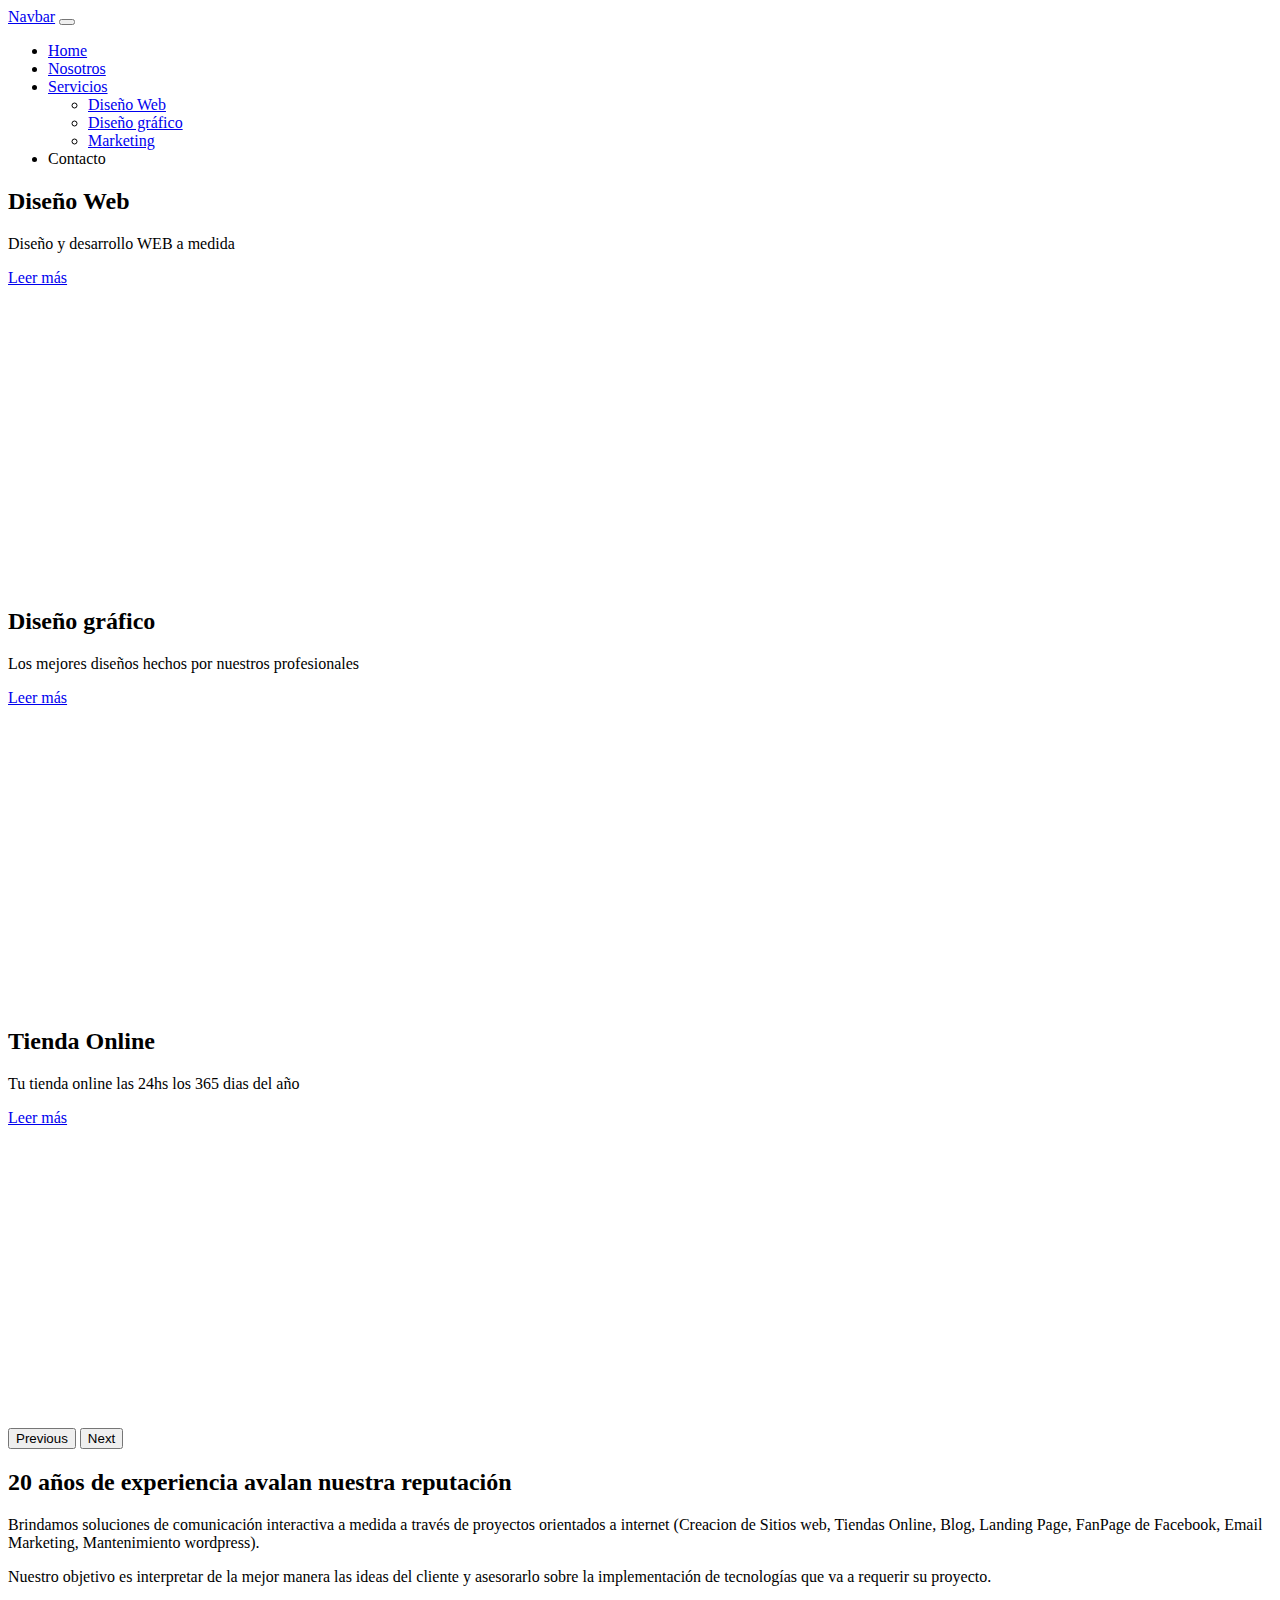
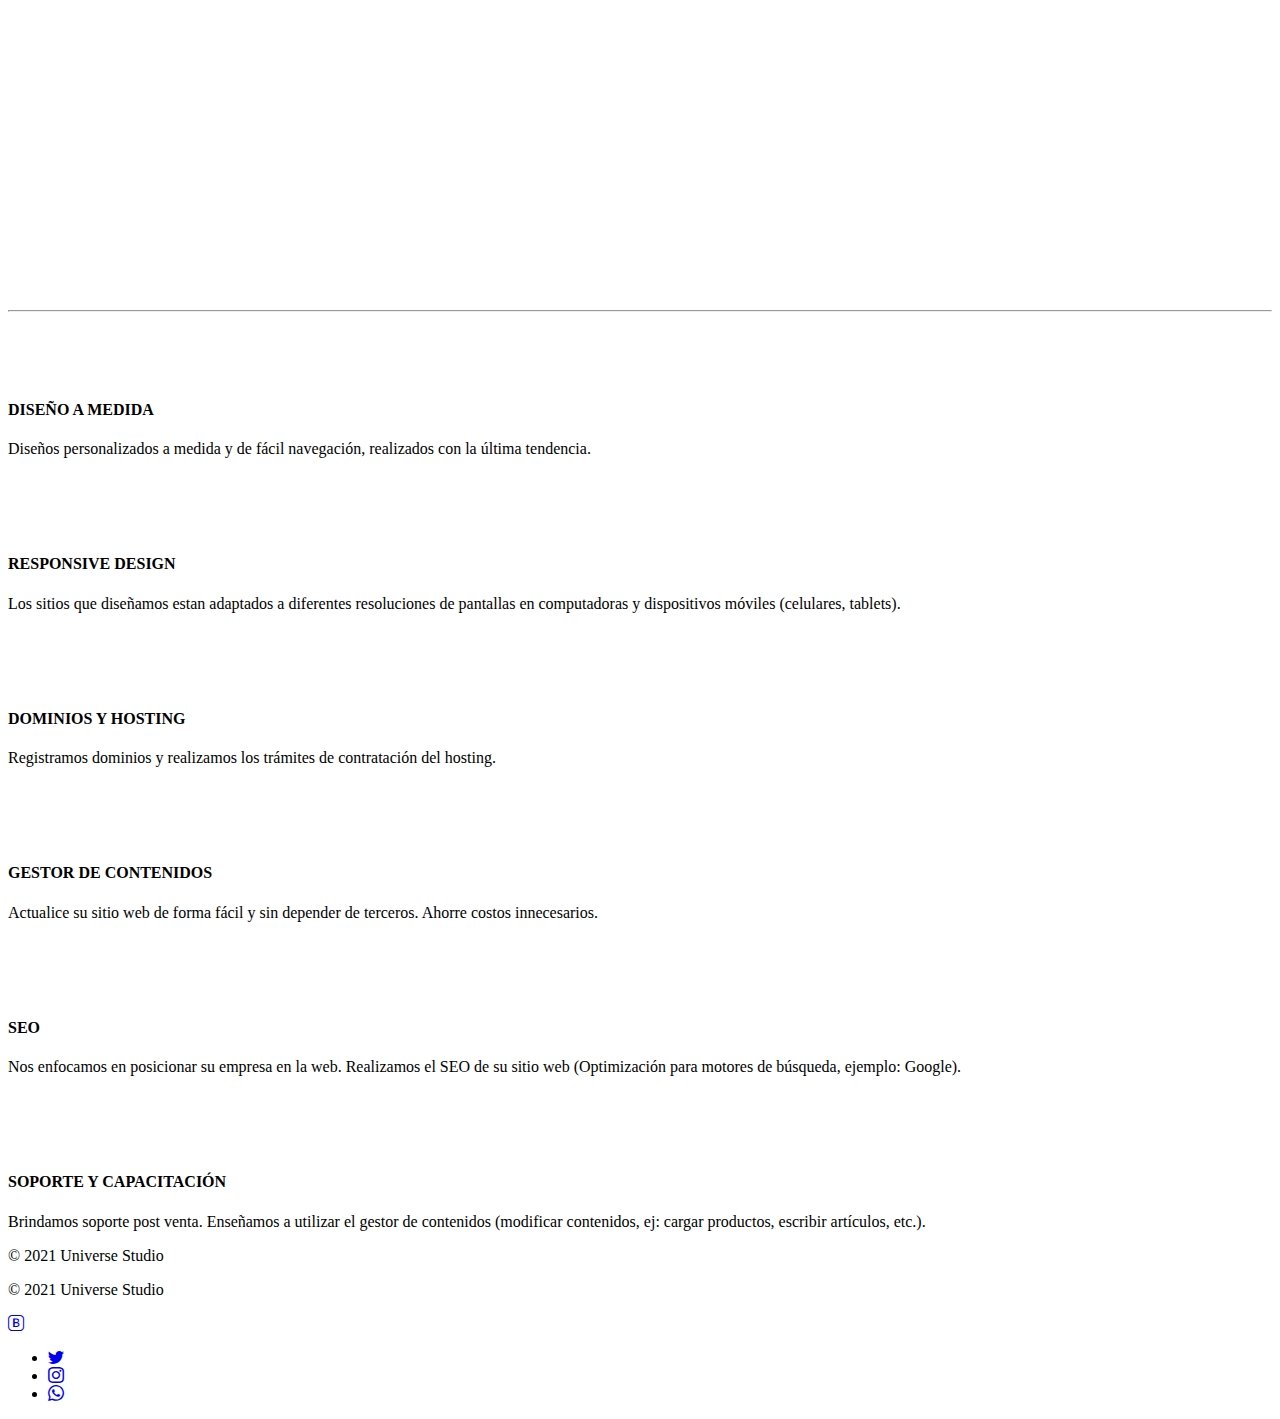
==== index.html @ f1ea0ab0 "nosotros.html terminado" ====
<!DOCTYPE html>
<html lang="es">
	<head>
		<meta charset="UTF-8" />
		<meta http-equiv="X-UA-Compatible" content="IE=edge" />
		<meta name="viewport" content="width=device-width, initial-scale=1.0" />
		<link
			rel="stylesheet"
			href="https://cdn.jsdelivr.net/npm/bootstrap-icons@1.7.2/font/bootstrap-icons.css"
		/>
		<link
			rel="stylesheet"
			href="https://cdnjs.cloudflare.com/ajax/libs/font-awesome/6.0.0-beta3/css/all.min.css"
			integrity="sha512-Fo3rlrZj/k7ujTnHg4CGR2D7kSs0v4LLanw2qksYuRlEzO+tcaEPQogQ0KaoGN26/zrn20ImR1DfuLWnOo7aBA=="
			crossorigin="anonymous"
			referrerpolicy="no-referrer"
		/>
		<link
			href="https://cdn.jsdelivr.net/npm/bootstrap@5.1.3/dist/css/bootstrap.min.css"
			rel="stylesheet"
			integrity="sha384-1BmE4kWBq78iYhFldvKuhfTAU6auU8tT94WrHftjDbrCEXSU1oBoqyl2QvZ6jIW3"
			crossorigin="anonymous"
		/>
		<link rel="stylesheet" href="style.css" />
		<title>Universe Studio | Diseño WEB, diseño gráfico y más!</title>
	</head>

	<body class="">
		<!-- INICIO NAVBAR -->
		<nav class="navbar navbar-expand-md navbar-dark bg-primary">
			<div class="container-md d-flex justify-content-between">
				<a class="navbar-brand" href="#">Navbar</a>
				<button
					class="navbar-toggler"
					type="button"
					data-bs-toggle="collapse"
					data-bs-target="#navbarSupportedContent"
					aria-controls="navbarSupportedContent"
					aria-expanded="false"
					aria-label="Toggle navigation"
				>
					<span class="navbar-toggler-icon"></span>
				</button>
				<div
					class="collapse navbar-collapse flex-grow-0"
					id="navbarSupportedContent"
				>
					<ul class="navbar-nav me-auto mb-lg-0">
						<li class="nav-item me-3">
							<a class="nav-link active" aria-current="page" href="#">Home</a>
						</li>
						<li class="nav-item me-3">
							<a class="nav-link" href="./nosotros.html">Nosotros</a>
						</li>
						<li class="nav-item dropdown me-3">
							<a
								class="nav-link dropdown-toggle"
								href="#"
								id="navbarDropdown"
								role="button"
								data-bs-toggle="dropdown"
								aria-expanded="false"
							>
								Servicios
							</a>
							<ul class="dropdown-menu" aria-labelledby="navbarDropdown">
								<li><a class="dropdown-item" href="#">Diseño Web</a></li>
								<li><a class="dropdown-item" href="#">Diseño gráfico</a></li>
								<!-- <li><hr class="dropdown-divider"></li> -->
								<li><a class="dropdown-item" href="#">Marketing</a></li>
							</ul>
						</li>
						<li class="nav-item">
							<a class="nav-link btn btn-primary text-primary bg-light"
								>Contacto</a
							>
						</li>
					</ul>
				</div>
			</div>
		</nav>
		<!-- FIN NAVBAR -->

		<!-- INICIO CAROUSEL -->
		<div class="position-relative py-5">
			<!-- background -->
			<div
				class="bg-carousel position-absolute top-0 start-0 w-100 h-100"
			></div>
			<!-- Carousel -->
			<div
				id="carouselExampleControls"
				class="carousel slide"
				data-bs-ride="carousel"
			>
				<div class="carousel-inner text-white">
					<div class="carousel-item active">
						<div
							class="
								d-flex
								flex-column
								align-items-center
								justify-content-center
								p-5
								text-center
								altura-carousel
							"
						>
							<h2>Diseño Web</h2>
							<p>Diseño y desarrollo WEB a medida</p>
							<a href="#" class="btn btn-outline-light">Leer más</a>
						</div>
					</div>
					<div class="carousel-item">
						<div
							class="
								d-flex
								flex-column
								align-items-center
								justify-content-center
								p-5
								text-center
								altura-carousel
							"
						>
							<h2>Diseño gráfico</h2>
							<p>Los mejores diseños hechos por nuestros profesionales</p>
							<a href="#" class="btn btn-outline-light">Leer más</a>
						</div>
					</div>
					<div class="carousel-item">
						<div
							class="
								d-flex
								flex-column
								align-items-center
								justify-content-center
								p-5
								text-center
								altura-carousel
							"
						>
							<h2>Tienda Online</h2>
							<p>Tu tienda online las 24hs los 365 dias del año</p>
							<a href="#" class="btn btn-outline-light">Leer más</a>
						</div>
					</div>
				</div>
				<button
					class="carousel-control-prev"
					type="button"
					data-bs-target="#carouselExampleControls"
					data-bs-slide="prev"
				>
					<span class="carousel-control-prev-icon" aria-hidden="true"></span>
					<span class="visually-hidden">Previous</span>
				</button>
				<button
					class="carousel-control-next"
					type="button"
					data-bs-target="#carouselExampleControls"
					data-bs-slide="next"
				>
					<span class="carousel-control-next-icon" aria-hidden="true"></span>
					<span class="visually-hidden">Next</span>
				</button>
			</div>
		</div>
		<!-- FIN CAROUSEL -->

		<!-- Inicio contenido -->
		<main class="container">
			<div class="row d-flex justify-content-between py-5">
				<div class="col-md-6">
					<div class="py-5 px-3">
						<h2 class="mb-3">
							20 años de experiencia avalan<span class="text-primary"> nuestra reputación</span>
						</h2>
						<p>
							Brindamos soluciones de comunicación interactiva a medida a través
							de proyectos orientados a internet (Creacion de Sitios web,
							Tiendas Online, Blog, Landing Page, FanPage de Facebook, Email
							Marketing, Mantenimiento wordpress).
						</p>
						<p>
							Nuestro objetivo es interpretar de la mejor manera las ideas del
							cliente y asesorarlo sobre la implementación de tecnologías que va
							a requerir su proyecto.
						</p>
					</div>
				</div>
				<div class="col-md-6 col-xl-5 d-flex justify-content-center p-0">
					<div class="img-main"></div>
				</div>
			</div>

			<hr class="pt-1 rounded-pill">


			<section class="row py-5">
				<div class="col-sm-6 col-lg-4 mb-3 px-2">
					<div class="d-flex align-items-center mb-2">
						<span class="logo rounded-circle p-3 bg-primary me-2 fs-4">
							<i class="bi bi-laptop"></i>
						</span>
						<h4 class="m-0">DISEÑO A MEDIDA</h4>
					</div>
					<p>
						Diseños personalizados a medida y de fácil navegación, realizados
						con la última tendencia.
					</p>
				</div>

				<div class="col-sm-6 col-lg-4 mb-3 px-2">
					<div class="d-flex align-items-center mb-2">
						<span class="logo rounded-circle p-3 bg-primary me-2 fs-4"
							><i class="bi bi-phone"></i></span>
						<h4 class="m-0">RESPONSIVE DESIGN</h4>
					</div>
					<p>
						Los sitios que diseñamos estan adaptados a diferentes resoluciones
						de pantallas en computadoras y dispositivos móviles (celulares,
						tablets).
					</p>
				</div>
				<div class="col-sm-6 col-lg-4 mb-3 px-2">
					<div class="d-flex align-items-center mb-2">
						<span class="logo rounded-circle p-3 bg-primary me-2 fs-4"
							><i class="bi bi-hdd-stack"></i
						></span>
						<h4 class="m-0">DOMINIOS Y HOSTING</h4>
					</div>
					<p>
						Registramos dominios y realizamos los trámites de contratación del
						hosting.
					</p>
				</div>
				<div class="col-sm-6 col-lg-4 mb-3 px-2">
					<div class="d-flex align-items-center mb-2">
						<span class="logo rounded-circle p-3 bg-primary me-2 fs-4"
							><i class="bi bi-arrow-repeat"></i
						></span>
						<h4 class="m-0">GESTOR DE CONTENIDOS</h4>
					</div>
					<p>
						Actualice su sitio web de forma fácil y sin depender de terceros.
						Ahorre costos innecesarios.
					</p>
				</div>
				<div class="col-sm-6 col-lg-4 mb-3 px-2">
					<div class="d-flex align-items-center mb-2">
						<span class="logo rounded-circle p-3 bg-primary me-2 fs-4"
							><i class="bi bi-graph-up-arrow"></i
						></span>
						<h4 class="m-0">SEO</h4>
					</div>
					<p>
						Nos enfocamos en posicionar su empresa en la web. Realizamos el SEO
						de su sitio web (Optimización para motores de búsqueda, ejemplo:
						Google).
					</p>
				</div>
				<div class="col-sm-6 col-lg-4 mb-3 px-2">
					<div class="d-flex align-items-center mb-2">
						<span class="logo rounded-circle p-3 bg-primary me-2 fs-4"
							><i class="bi bi-info-circle"></i
						></span>
						<h4 class="m-0">SOPORTE Y CAPACITACIÓN</h4>
					</div>
					<p>
						Brindamos soporte post venta. Enseñamos a utilizar el gestor de
						contenidos (modificar contenidos, ej: cargar productos, escribir
						artículos, etc.).
					</p>
				</div>
			</section>
		</main>

		<!-- Inicio Footer -->
		<div class="container-fluid bg-primary">
			<div class="container">
				<footer
					class="
						d-flex
						flex-wrap
						justify-content-between
						align-items-center
						py-3
					"
				>

					<!-- solo visible en xs -->
					<p
						class="
							mb-0
							mt-2
							text-white text-center
							order-3
							w-100
							d-block d-sm-none
						"
					>
						© 2021 Universe Studio
					</p>

					<!-- visible en todo menos en xs -->
					<p class="col-sm-4 mb-0 text-white d-none d-sm-block">
						© 2021 Universe Studio
					</p>

					<a
						href="#"
						class="
            fs-2
							col-sm-4
							d-flex
							align-items-center
							justify-content-center
							link-light
							text-decoration-none
						"
					>
						<i class="bi bi-bootstrap"></i>
					</a>

					<ul class="nav col-sm-4 justify-content-end list-unstyled d-flex fs-4">
						<li class="ms-3">
							<a class="text-white" href="#"><i class="bi bi-twitter"></i></a>
						</li>
						<li class="ms-3">
							<a class="text-white" href="#"><i class="bi bi-instagram"></i></a>
						</li>
						<li class="ms-3">
							<a class="text-white" href="#"><i class="bi bi-whatsapp"></i></a>
						</li>
					</ul>
				</footer>
			</div>
		</div>

		<script
			src="https://cdn.jsdelivr.net/npm/bootstrap@5.1.3/dist/js/bootstrap.bundle.min.js"
			integrity="sha384-ka7Sk0Gln4gmtz2MlQnikT1wXgYsOg+OMhuP+IlRH9sENBO0LRn5q+8nbTov4+1p"
			crossorigin="anonymous"
		></script>
	</body>
</html>
---- style.css ----
.bg-carousel {
	background: linear-gradient(rgba(0, 0, 0, 0.5), rgba(0, 0, 0, 0.5)),
		url(img/image-from-rawpixel-id-3302019-jpeg.jpg);
	background-size: cover;
	background-repeat: no-repeat;
	background-position: center;
}

.altura-carousel{
  height: 400px;
}

.img-main {
	background:		url(img/image-from-rawpixel-id-2311530-jpeg.jpg);
	background-size: cover;
	background-repeat: no-repeat;
	background-position: center;
  width: 100%;
  height: 100%;
  min-height: 300px;
}

.logo{
  width: 60px;
  height: 60px;
  display: flex;align-items: center;justify-content: center;
  color: white;

}

/* NOSOTROS */
.altura-carousel-2{
  max-height: 800px;
}

.img-nosotros {
	background:	url(img/image-from-rawpixel-id-74909-jpeg.jpg);
	background-size: cover;
	background-repeat: no-repeat;
	background-position: center;
  width: 100%;
  height: 100%;
  min-height: 300px;
}

.card-altura{
  min-height: 250px;
  height: 100%;
}
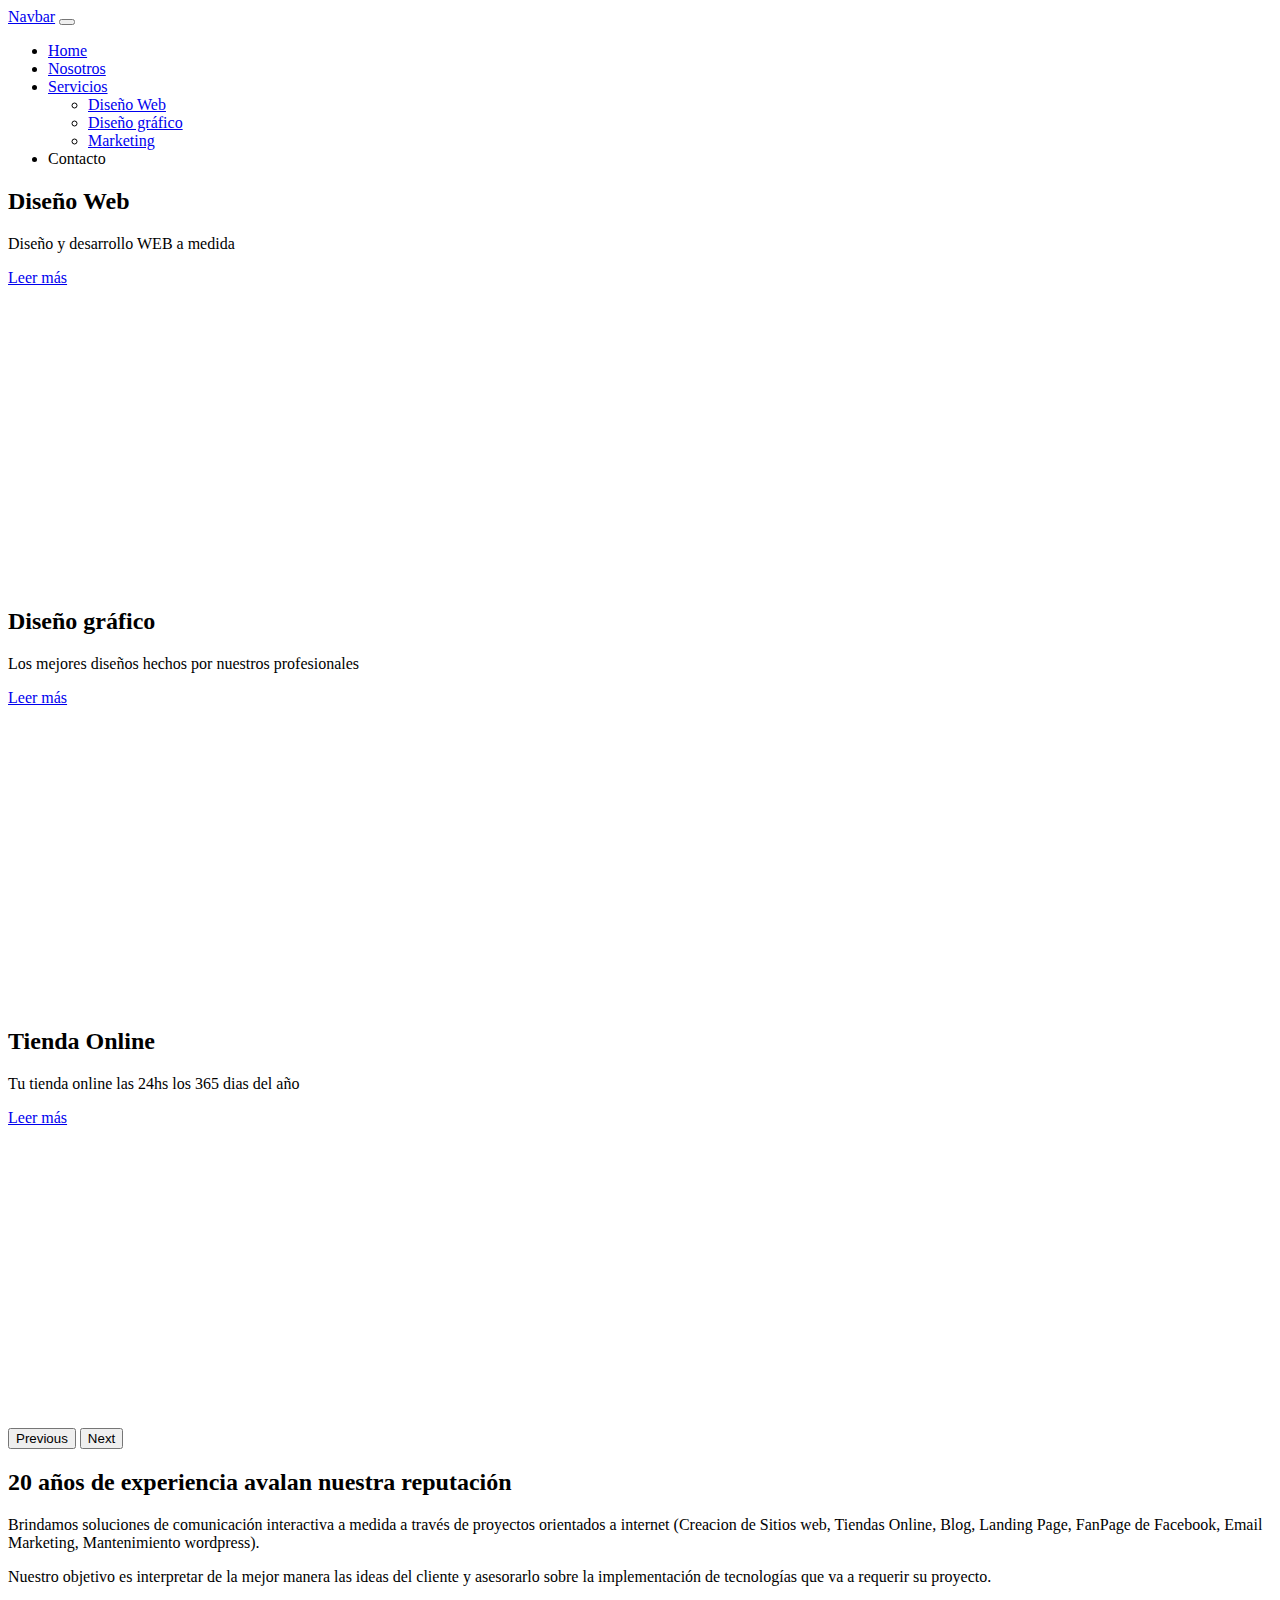
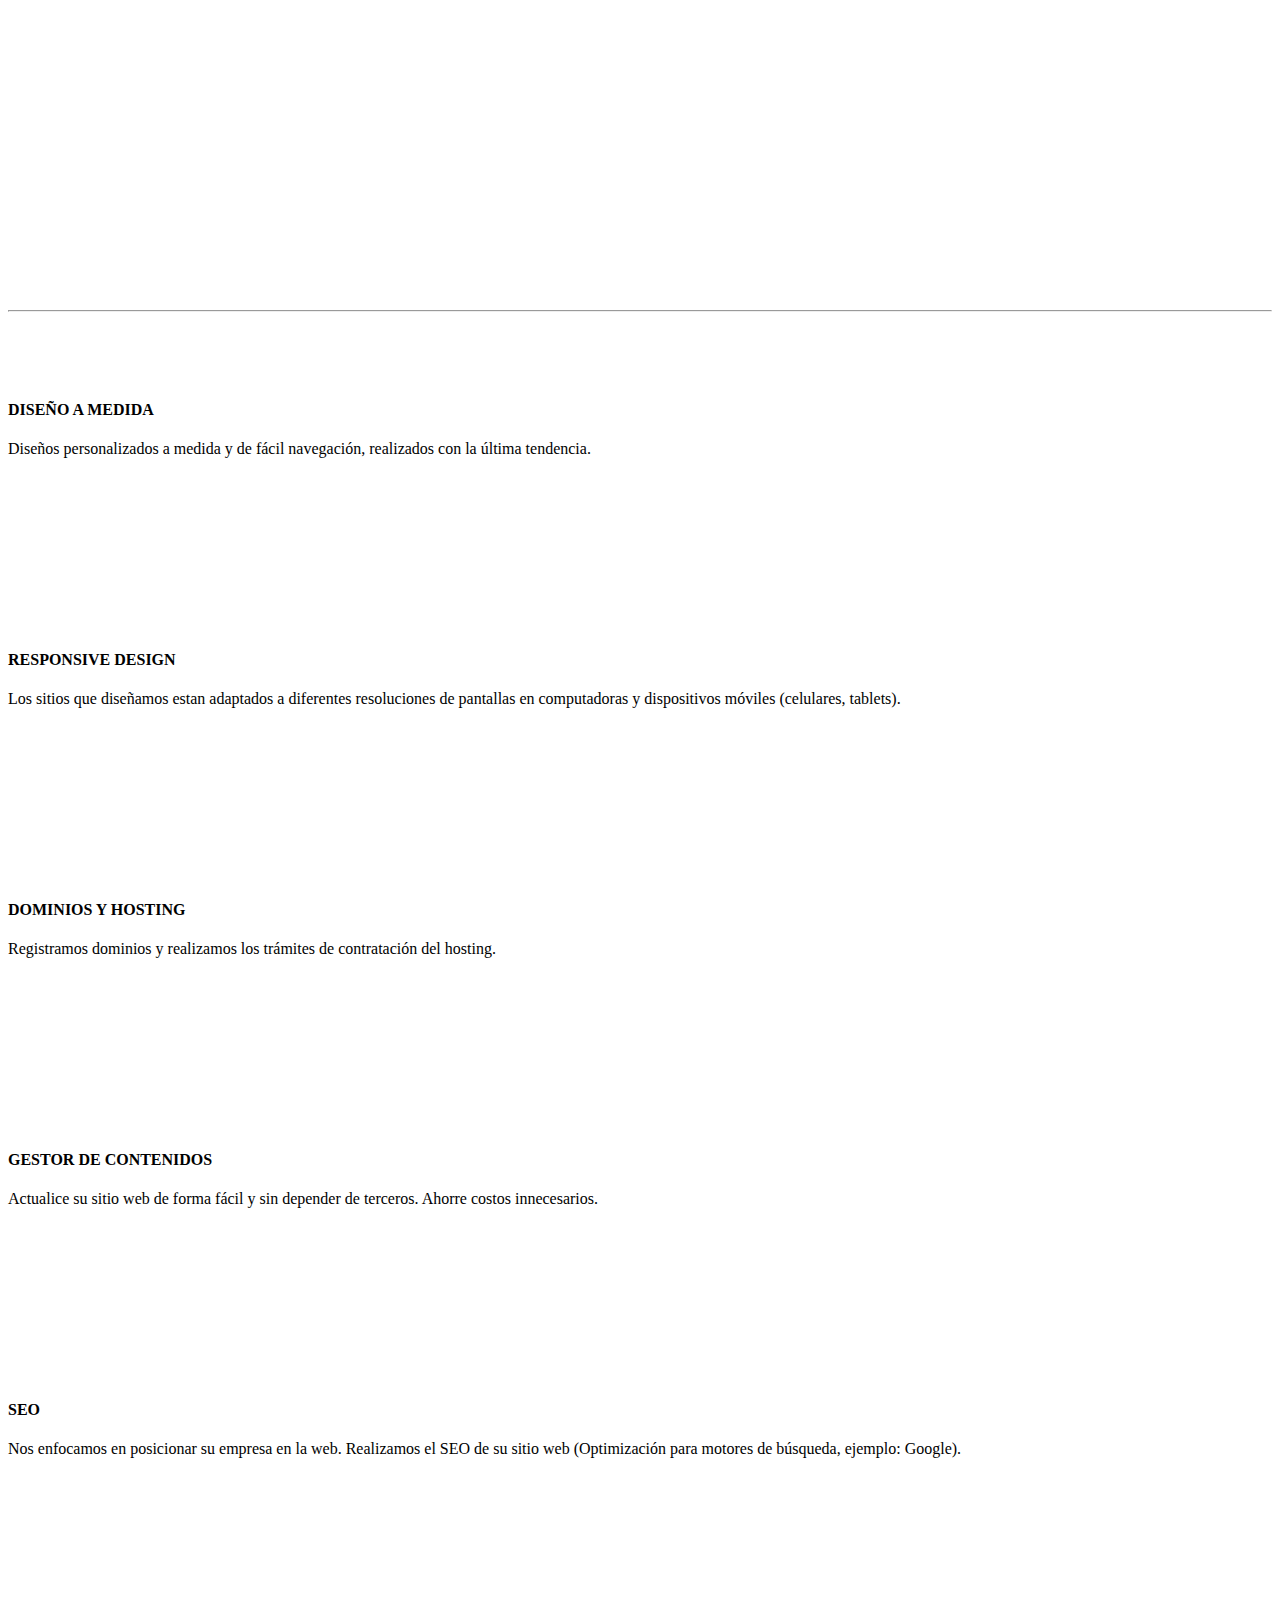
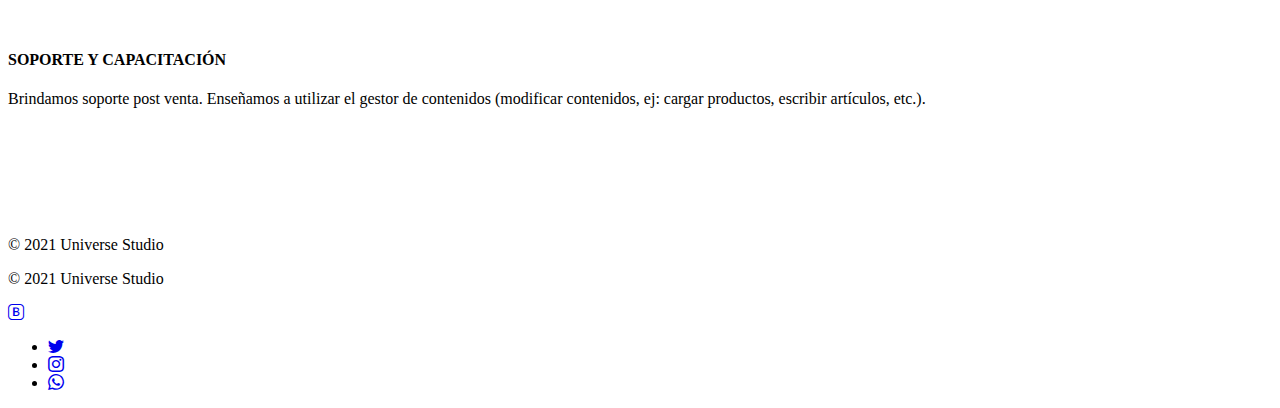
==== commit 74649775: "corrigiendo cards home y agregando web-design.html" ====
--- a/index.html
+++ b/index.html
@@ -194,85 +194,163 @@
 				</div>
 			</div>
 
-			<hr class="pt-1 rounded-pill">
-
-
+			<hr class="pt-1 rounded-pill bg-primary">
+
+			<!-- CARDS -->
 			<section class="row py-5">
-				<div class="col-sm-6 col-lg-4 mb-3 px-2">
-					<div class="d-flex align-items-center mb-2">
-						<span class="logo rounded-circle p-3 bg-primary me-2 fs-4">
+				<!-- CARD 1 -->
+				<div class="col-sm-6 col-lg-4 mb-3 px-2">
+					<div
+						class="
+							p-3
+							card-altura
+							border border-primary
+							rounded
+							d-flex
+							align-items-center
+							justify-content-center
+							flex-column
+						"
+					>
+						<span class="logo rounded-circle p-3 bg-primary fs-4">
 							<i class="bi bi-laptop"></i>
 						</span>
-						<h4 class="m-0">DISEÑO A MEDIDA</h4>
-					</div>
-					<p>
-						Diseños personalizados a medida y de fácil navegación, realizados
+						<h4 class="m-0 my-2 text-center">DISEÑO A MEDIDA</h4>
+						<p class="text-center m-0">
+							Diseños personalizados a medida y de fácil navegación, realizados
 						con la última tendencia.
-					</p>
-				</div>
-
-				<div class="col-sm-6 col-lg-4 mb-3 px-2">
-					<div class="d-flex align-items-center mb-2">
-						<span class="logo rounded-circle p-3 bg-primary me-2 fs-4"
-							><i class="bi bi-phone"></i></span>
-						<h4 class="m-0">RESPONSIVE DESIGN</h4>
-					</div>
-					<p>
-						Los sitios que diseñamos estan adaptados a diferentes resoluciones
+						</p>
+					</div>
+				</div>
+
+				<!-- CARD 2 -->
+				<div class="col-sm-6 col-lg-4 mb-3 px-2">
+					<div
+						class="
+							p-3
+							card-altura
+							border border-primary
+							rounded
+							d-flex
+							align-items-center
+							justify-content-center
+							flex-column
+						"
+					>
+						<span class="logo rounded-circle p-3 bg-primary fs-4">
+							<i class="bi bi-phone"></i>
+						</span>
+						<h4 class="m-0 my-2 text-center">RESPONSIVE DESIGN</h4>
+						<p class="text-center m-0">
+							Los sitios que diseñamos estan adaptados a diferentes resoluciones
 						de pantallas en computadoras y dispositivos móviles (celulares,
 						tablets).
-					</p>
-				</div>
-				<div class="col-sm-6 col-lg-4 mb-3 px-2">
-					<div class="d-flex align-items-center mb-2">
-						<span class="logo rounded-circle p-3 bg-primary me-2 fs-4"
-							><i class="bi bi-hdd-stack"></i
-						></span>
-						<h4 class="m-0">DOMINIOS Y HOSTING</h4>
-					</div>
-					<p>
-						Registramos dominios y realizamos los trámites de contratación del
+						</p>
+					</div>
+				</div>
+
+				<!-- CARD 3 -->
+				<div class="col-sm-6 col-lg-4 mb-3 px-2">
+					<div
+						class="
+							p-3
+							card-altura
+							border border-primary
+							rounded
+							d-flex
+							align-items-center
+							justify-content-center
+							flex-column
+						"
+					>
+						<span class="logo rounded-circle p-3 bg-primary fs-4">
+							<i class="bi bi-hdd-stack"></i>
+						</span>
+						<h4 class="m-0 my-2 text-center">DOMINIOS Y HOSTING</h4>
+						<p class="text-center m-0">
+							Registramos dominios y realizamos los trámites de contratación del
 						hosting.
-					</p>
-				</div>
-				<div class="col-sm-6 col-lg-4 mb-3 px-2">
-					<div class="d-flex align-items-center mb-2">
-						<span class="logo rounded-circle p-3 bg-primary me-2 fs-4"
-							><i class="bi bi-arrow-repeat"></i
-						></span>
-						<h4 class="m-0">GESTOR DE CONTENIDOS</h4>
-					</div>
-					<p>
-						Actualice su sitio web de forma fácil y sin depender de terceros.
+						</p>
+					</div>
+				</div>
+
+				<!-- CARD 4 -->
+				<div class="col-sm-6 col-lg-4 mb-3 px-2">
+					<div
+						class="
+							p-3
+							card-altura
+							border border-primary
+							rounded
+							d-flex
+							align-items-center
+							justify-content-center
+							flex-column
+						"
+					>
+						<span class="logo rounded-circle p-3 bg-primary fs-4">
+							<i class="bi bi-arrow-repeat"></i>
+						</span>
+						<h4 class="m-0 my-2 text-center">GESTOR DE CONTENIDOS</h4>
+						<p class="text-center m-0">
+							Actualice su sitio web de forma fácil y sin depender de terceros.
 						Ahorre costos innecesarios.
-					</p>
-				</div>
-				<div class="col-sm-6 col-lg-4 mb-3 px-2">
-					<div class="d-flex align-items-center mb-2">
-						<span class="logo rounded-circle p-3 bg-primary me-2 fs-4"
-							><i class="bi bi-graph-up-arrow"></i
-						></span>
-						<h4 class="m-0">SEO</h4>
-					</div>
-					<p>
-						Nos enfocamos en posicionar su empresa en la web. Realizamos el SEO
+						</p>
+					</div>
+				</div>
+
+				<!-- CARD 5 -->
+				<div class="col-sm-6 col-lg-4 mb-3 px-2">
+					<div
+						class="
+							p-3
+							card-altura
+							border border-primary
+							rounded
+							d-flex
+							align-items-center
+							justify-content-center
+							flex-column
+						"
+					>
+						<span class="logo rounded-circle p-3 bg-primary fs-4">
+							<i class="bi bi-graph-up-arrow"></i>
+						</span>
+						<h4 class="m-0 my-2 text-center">SEO</h4>
+						<p class="text-center m-0">
+							Nos enfocamos en posicionar su empresa en la web. Realizamos el SEO
 						de su sitio web (Optimización para motores de búsqueda, ejemplo:
 						Google).
-					</p>
-				</div>
-				<div class="col-sm-6 col-lg-4 mb-3 px-2">
-					<div class="d-flex align-items-center mb-2">
-						<span class="logo rounded-circle p-3 bg-primary me-2 fs-4"
-							><i class="bi bi-info-circle"></i
-						></span>
-						<h4 class="m-0">SOPORTE Y CAPACITACIÓN</h4>
-					</div>
-					<p>
-						Brindamos soporte post venta. Enseñamos a utilizar el gestor de
+						</p>
+					</div>
+				</div>
+
+				<!-- CARD 6 -->
+				<div class="col-sm-6 col-lg-4 mb-3 px-2">
+					<div
+						class="
+							p-3
+							card-altura
+							border border-primary
+							rounded
+							d-flex
+							align-items-center
+							justify-content-center
+							flex-column
+						"
+					>
+						<span class="logo rounded-circle p-3 bg-primary fs-4">
+							<i class="bi bi-info-circle"></i>
+						</span>
+						<h4 class="m-0 my-2 text-center">SOPORTE Y CAPACITACIÓN</h4>
+						<p class="text-center m-0">
+							Brindamos soporte post venta. Enseñamos a utilizar el gestor de
 						contenidos (modificar contenidos, ej: cargar productos, escribir
 						artículos, etc.).
-					</p>
-				</div>
+						</p>
+					</div>
+				</div>
+
 			</section>
 		</main>
 
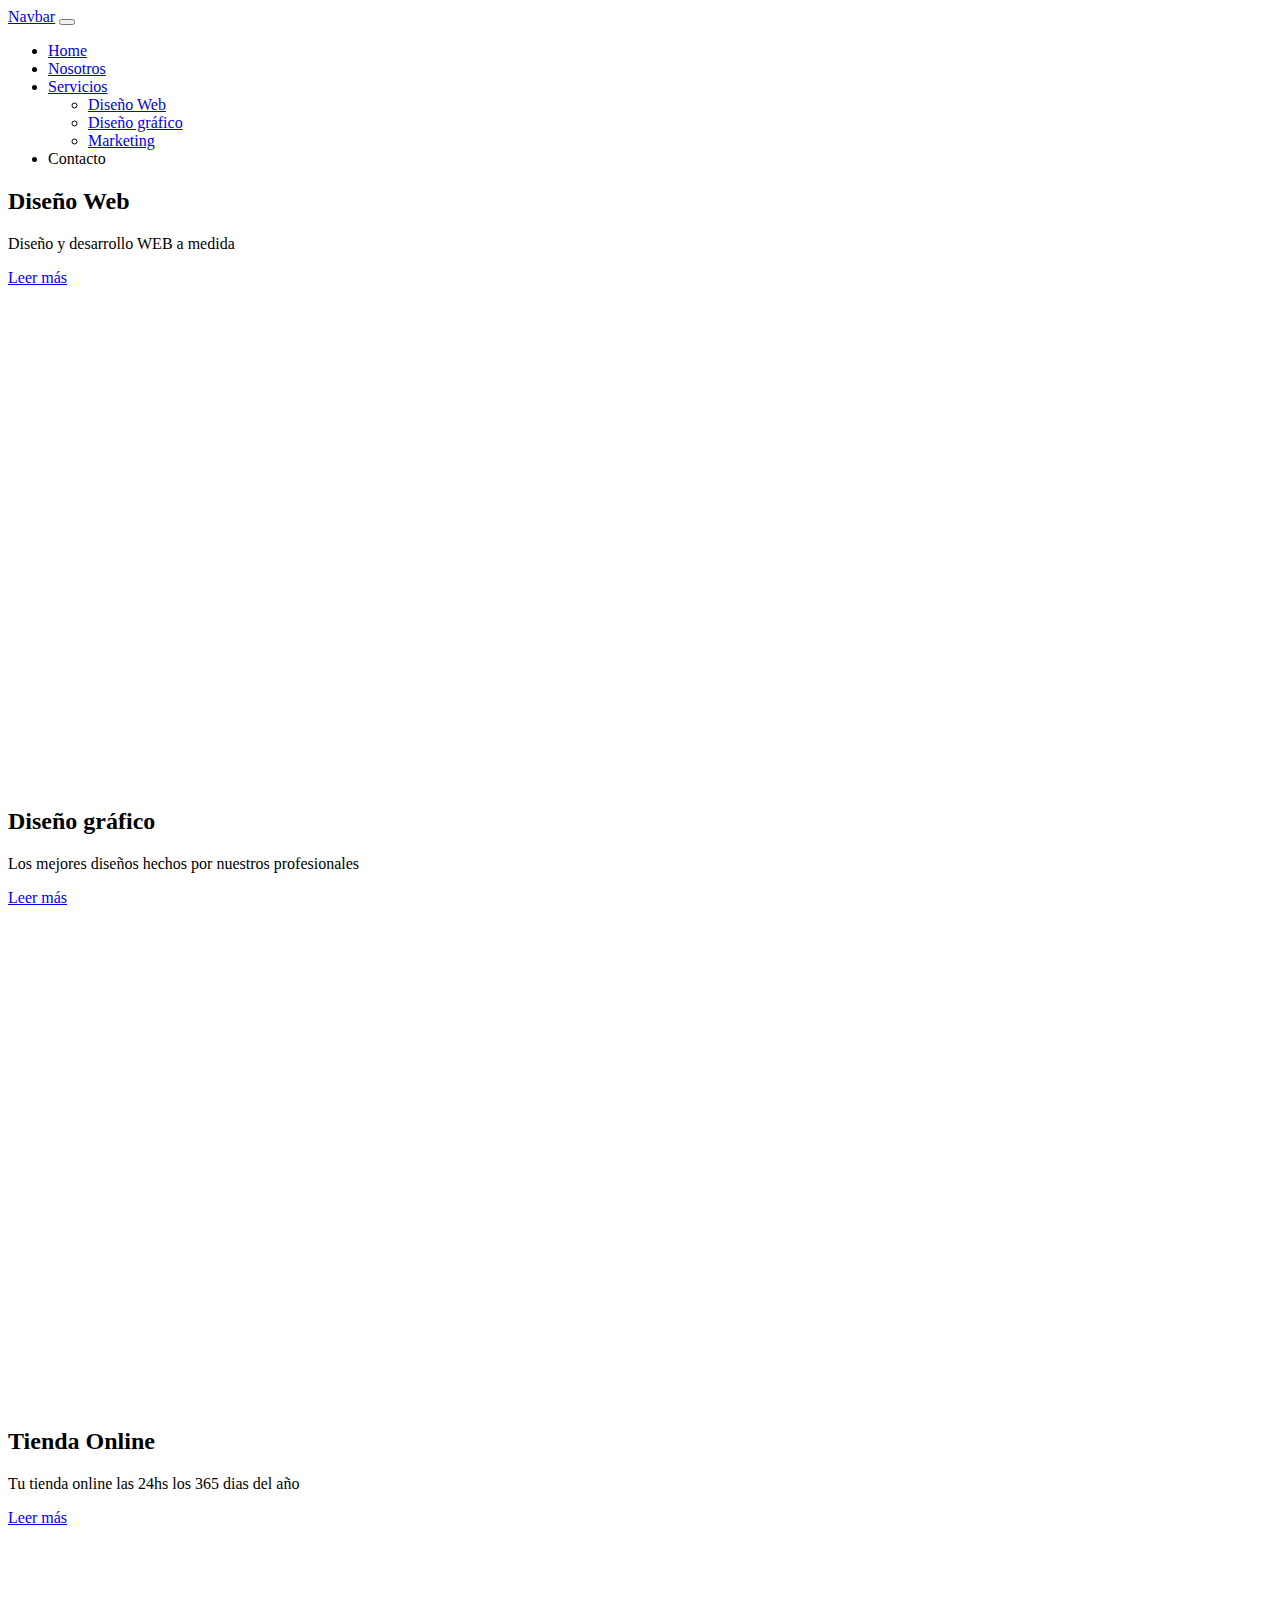
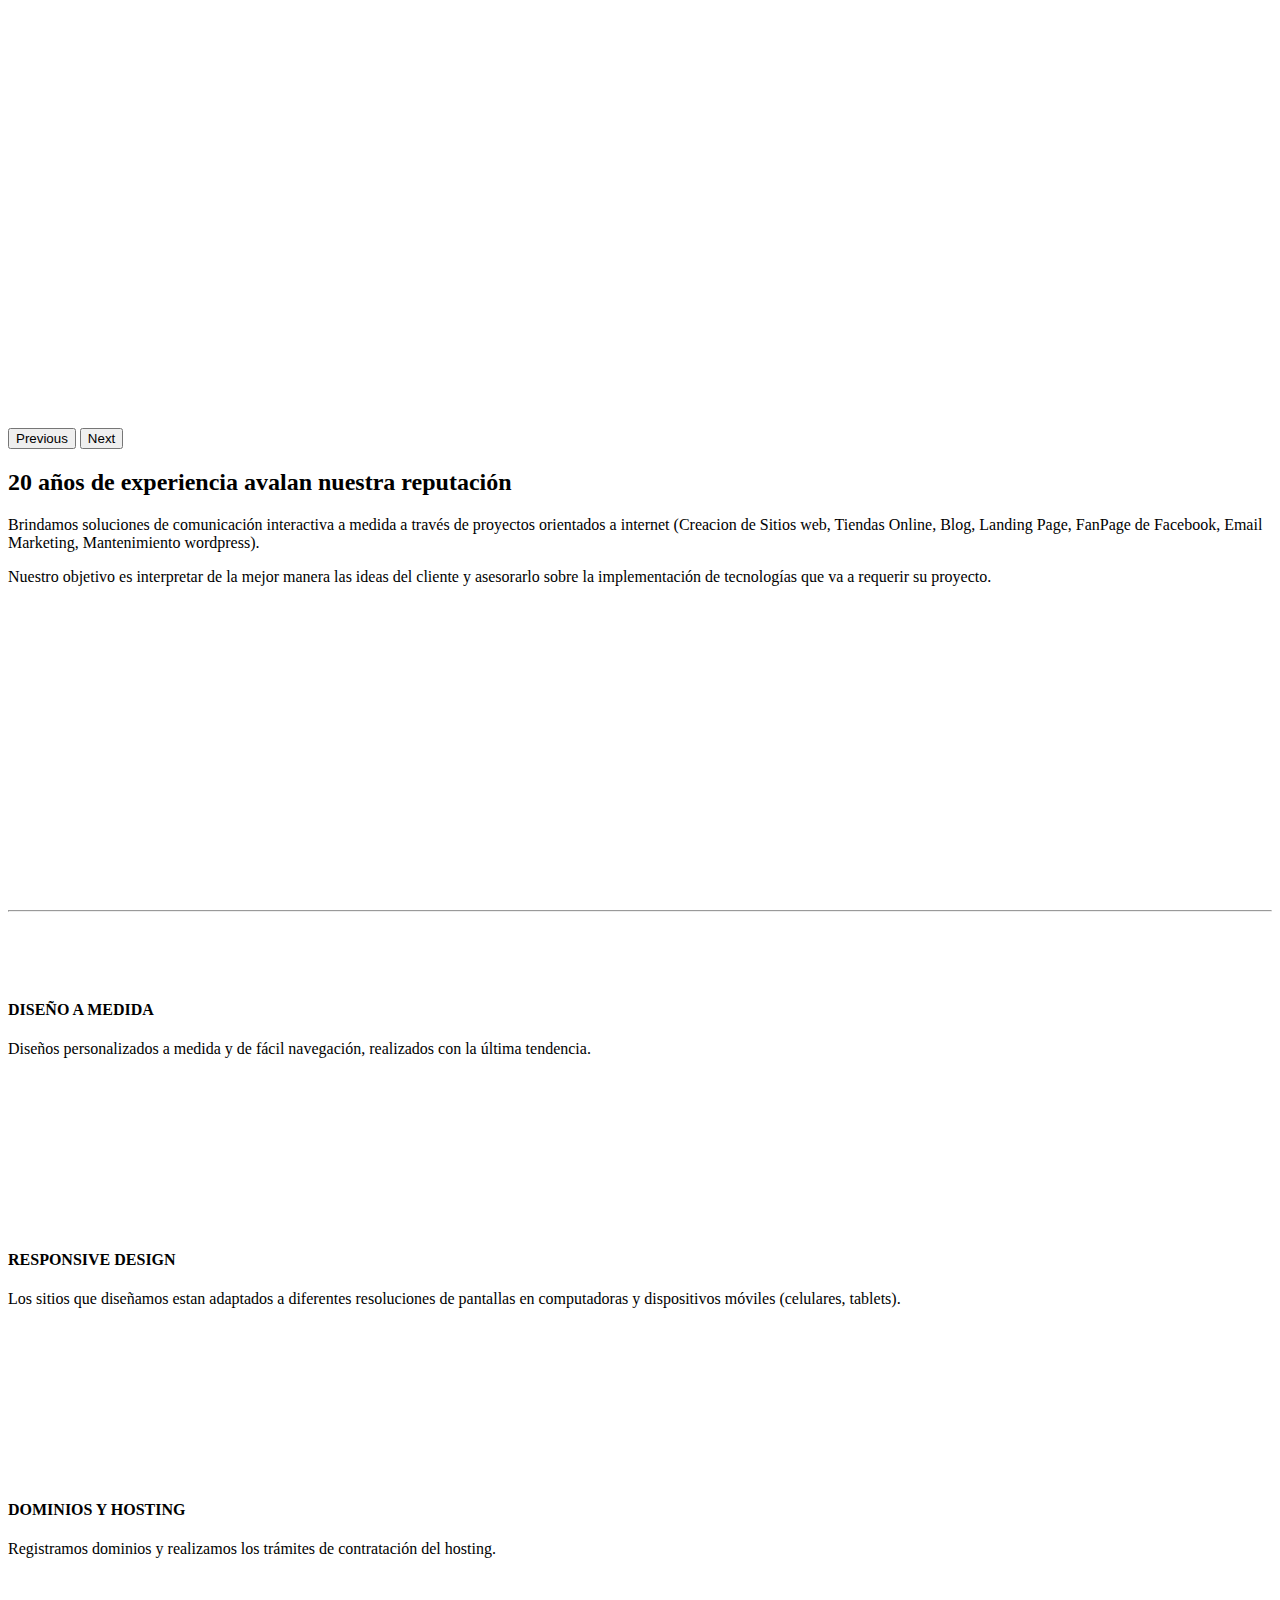
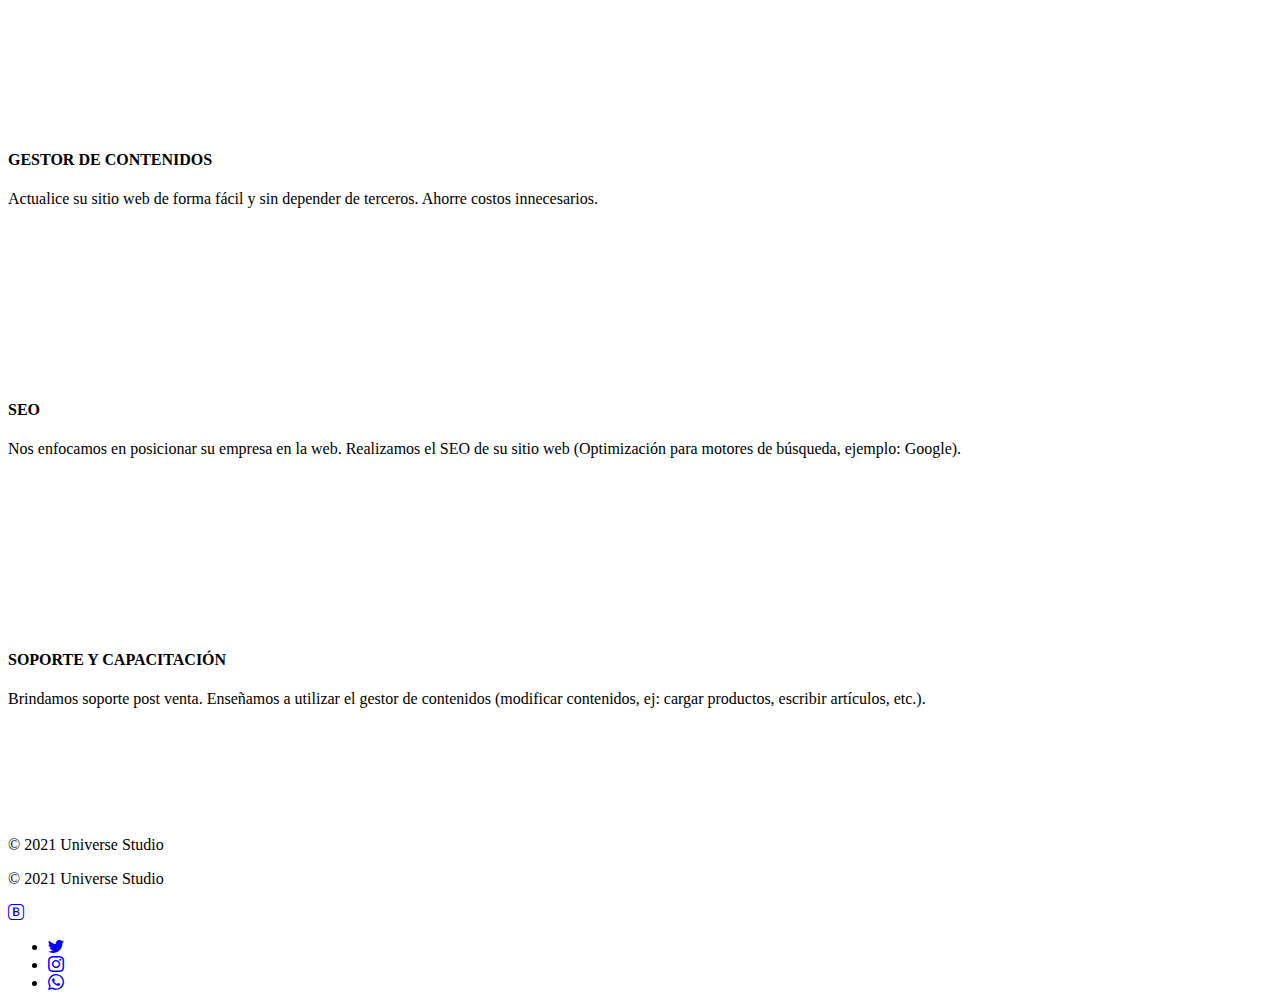
==== commit 6286ee86: "terminado diseño web" ====
--- a/index.html
+++ b/index.html
@@ -64,7 +64,7 @@
 								Servicios
 							</a>
 							<ul class="dropdown-menu" aria-labelledby="navbarDropdown">
-								<li><a class="dropdown-item" href="#">Diseño Web</a></li>
+								<li><a class="dropdown-item" href="./web-design.html">Diseño Web</a></li>
 								<li><a class="dropdown-item" href="#">Diseño gráfico</a></li>
 								<!-- <li><hr class="dropdown-divider"></li> -->
 								<li><a class="dropdown-item" href="#">Marketing</a></li>
--- a/style.css
+++ b/style.css
@@ -7,7 +7,7 @@
 }
 
 .altura-carousel{
-  height: 400px;
+  height: 600px;
 }
 
 .img-main {
@@ -30,7 +30,7 @@
 
 /* NOSOTROS */
 .altura-carousel-2{
-  max-height: 800px;
+  max-height: 600px;
 }
 
 .img-nosotros {
@@ -46,4 +46,51 @@
 .card-altura{
   min-height: 250px;
   height: 100%;
-}+}
+
+
+/* SERVICIOS: WEB DESIGN */
+.hero-webdesign{
+  background: linear-gradient(rgba(0, 0, 0, .5), rgba(0, 0, 0, .5) ), url(./img/image-from-rawpixel-id-3304308-original.jpg);
+  background-size: cover;
+  background-position: center;
+  background-repeat: no-repeat;
+  height: 50vh;
+  min-height: 400px;
+  width: 100%;
+}
+
+.img-webdesign{
+  background:	url(img/image-from-rawpixel-id-3303766-jpeg.jpg);
+	background-size: cover;
+	background-repeat: no-repeat;
+	background-position: center;
+  width: 100%;
+  height: 100%;
+  min-height: 300px;
+}
+
+.item{
+  position: relative;
+  height: 200px;
+  
+  background: rgba(13,110,253,.5);
+}
+.item::before{
+  transition: transform .3s;
+  content: "";
+}
+.item:hover::before{
+  content: "Ver más";
+  display: flex;
+  align-items: end;
+  position: absolute;
+  inset: 0;
+  z-index: 1;
+  padding: .5rem;
+  background: #0d6efd;
+  transform: scale(1.05);
+}
+.underline-none{
+  text-decoration: none;
+}
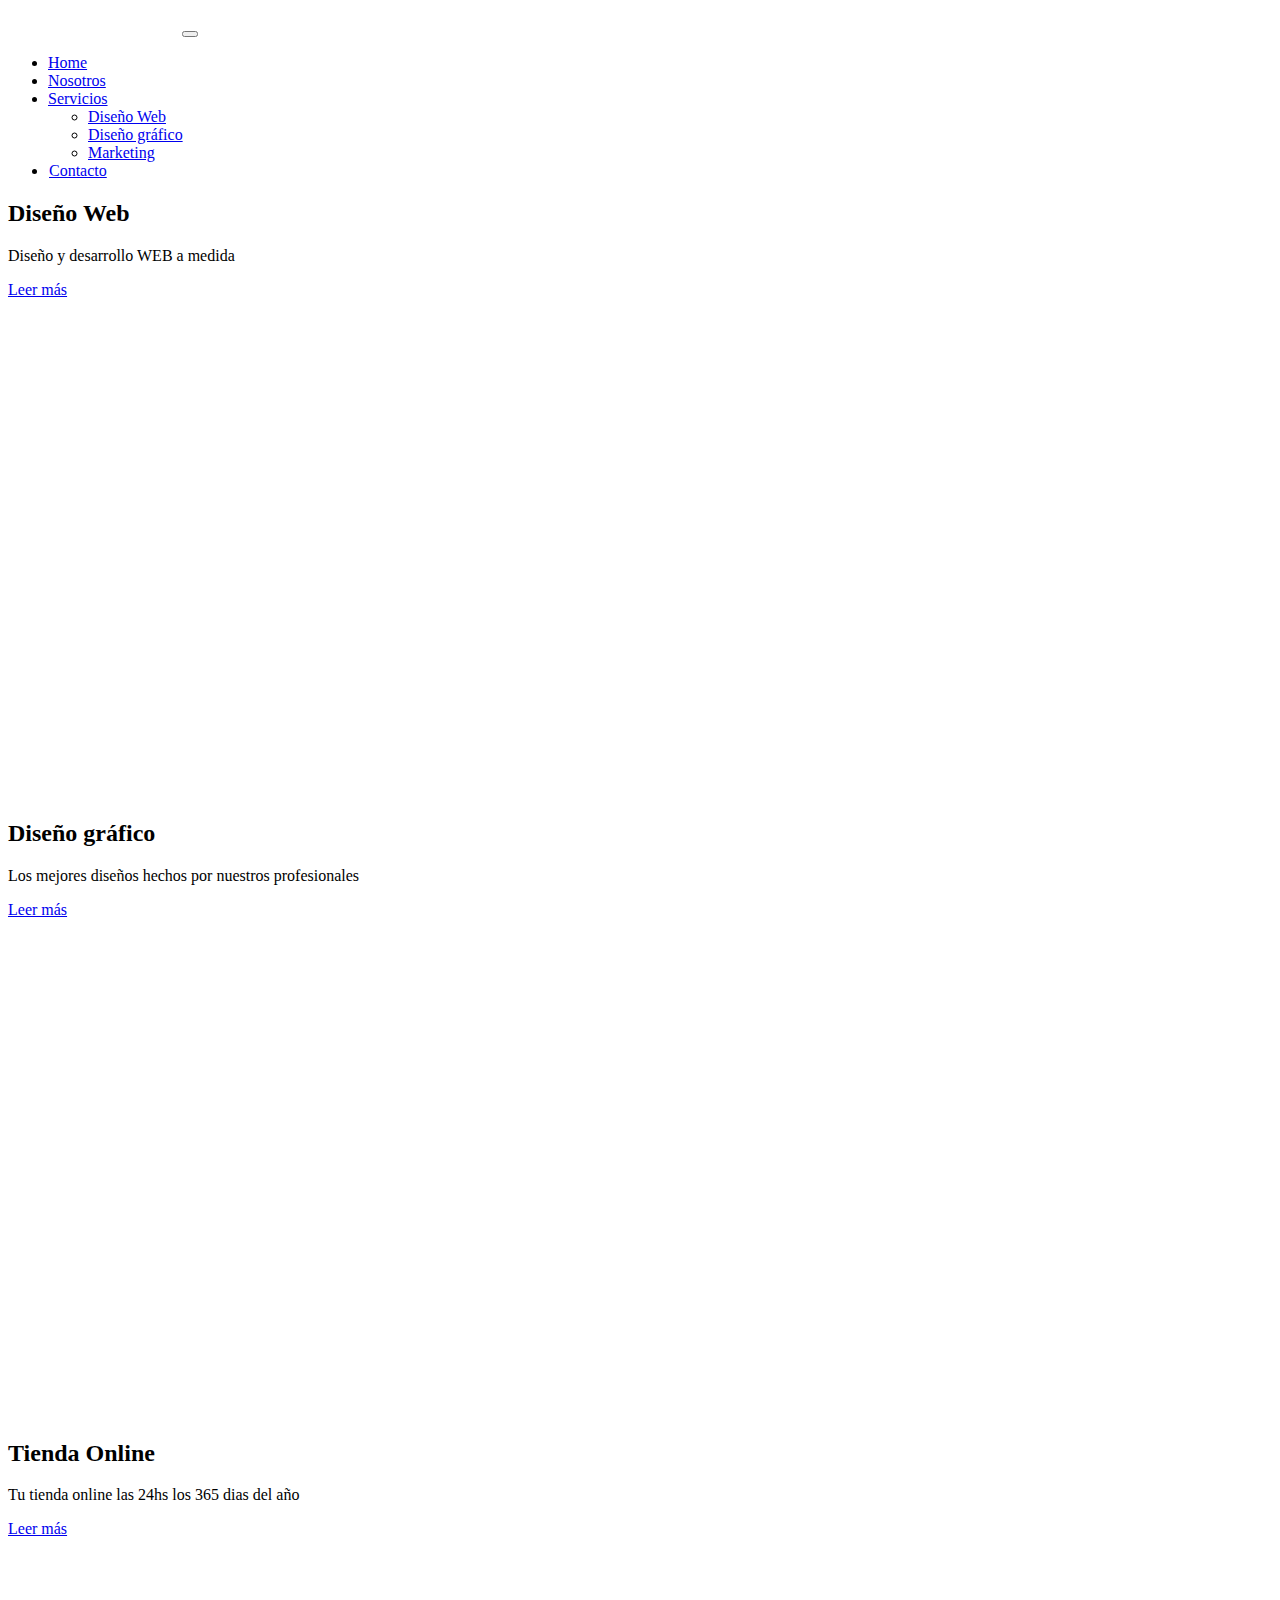
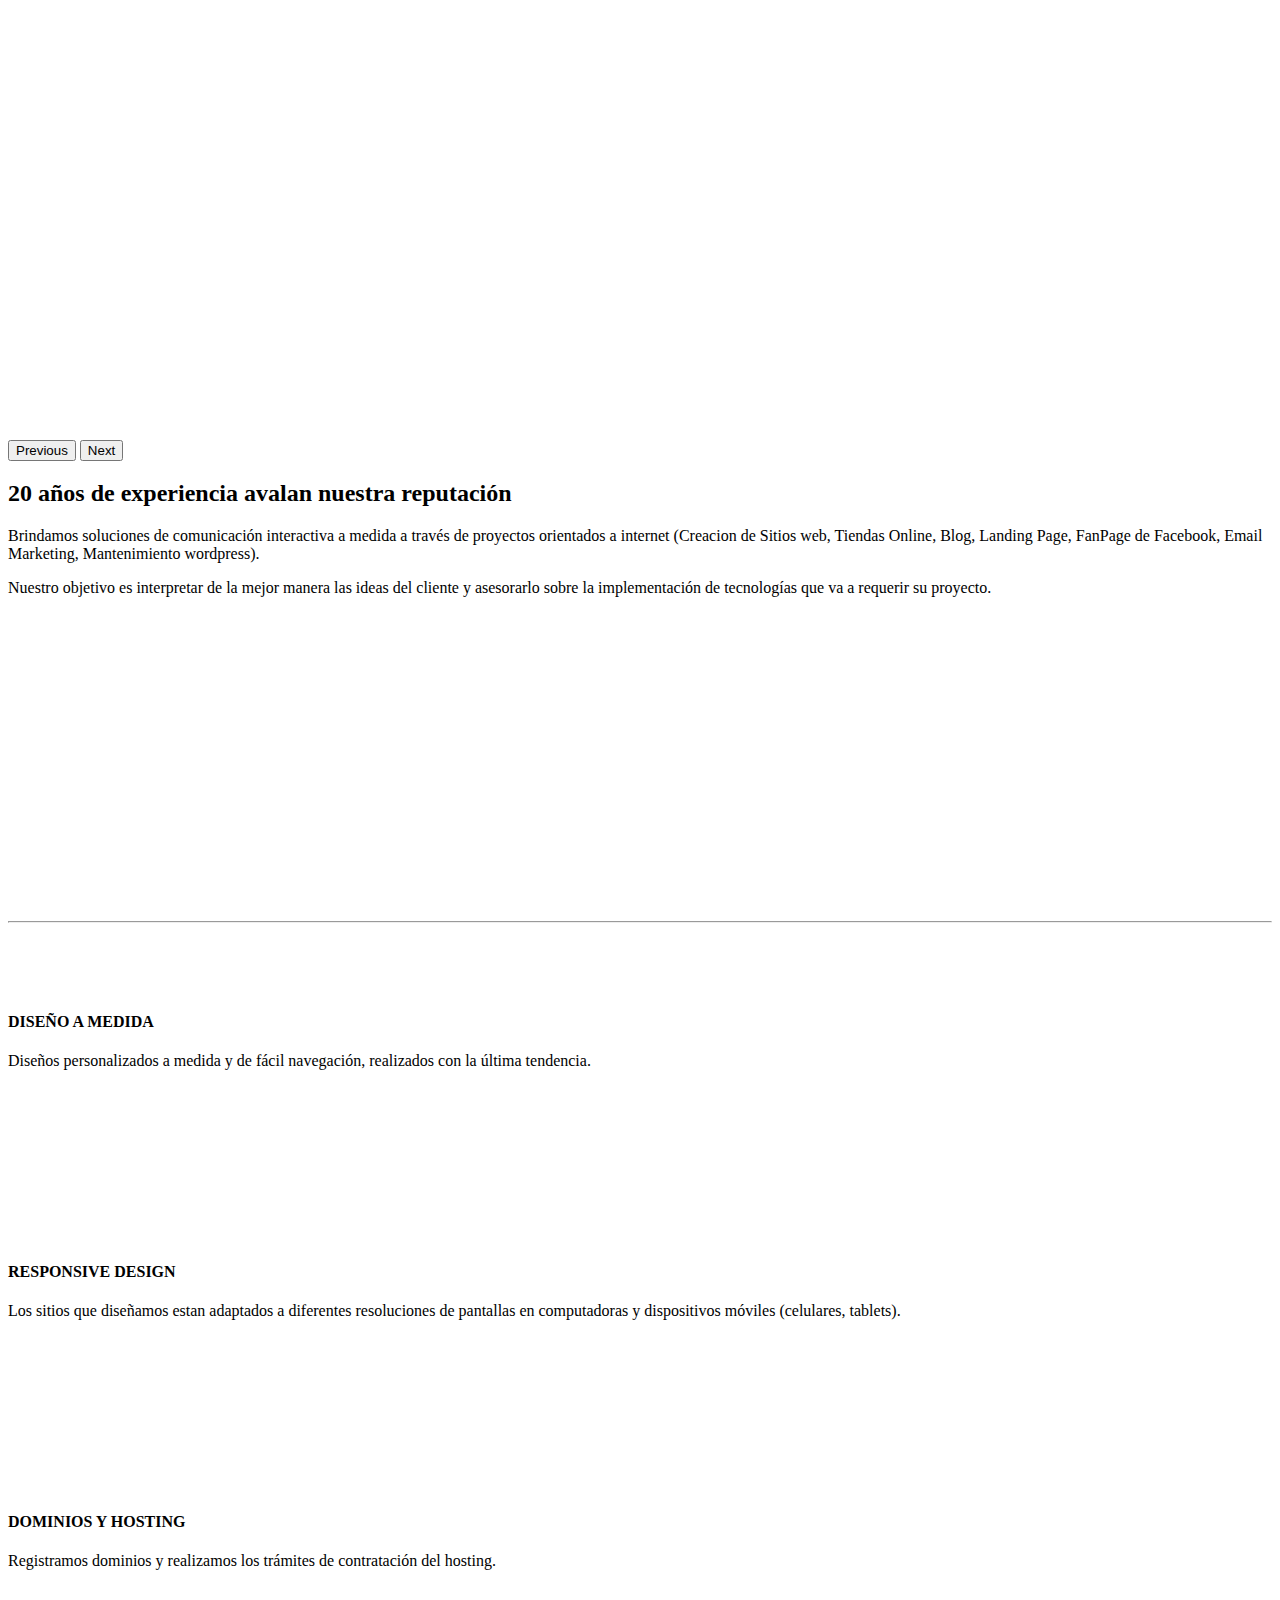
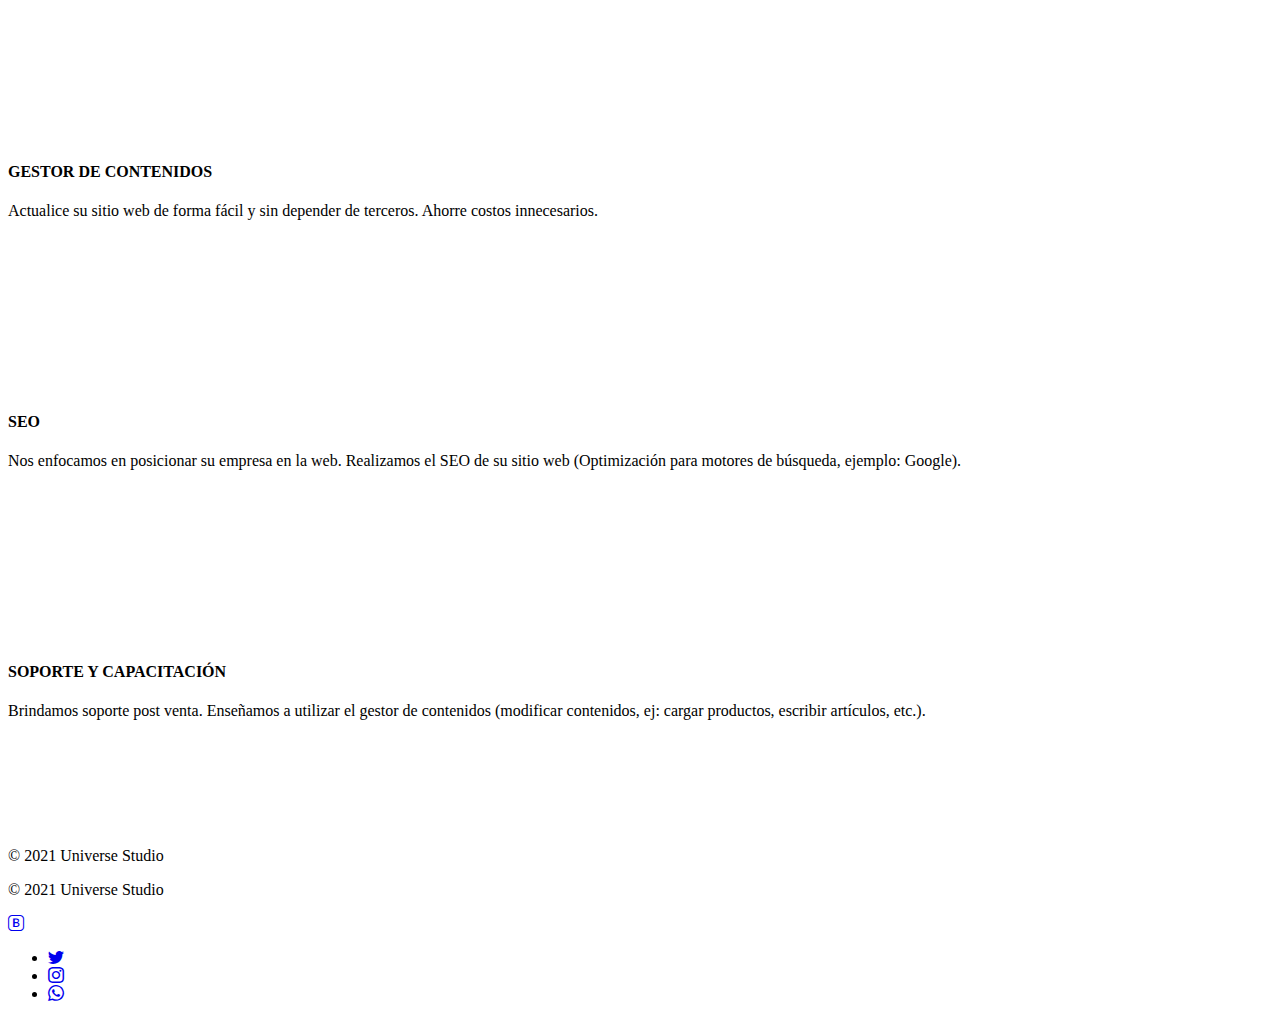
==== commit 22431161: "agregue contacto.html" ====
--- a/index.html
+++ b/index.html
@@ -29,7 +29,7 @@
 		<!-- INICIO NAVBAR -->
 		<nav class="navbar navbar-expand-md navbar-dark bg-primary">
 			<div class="container-md d-flex justify-content-between">
-				<a class="navbar-brand" href="#">Navbar</a>
+				<a class="navbar-brand p-0 d-flex align-items-center" href="./index.html"><img src="./img/universe.png" alt="Logo" class="universe-logo"></a>
 				<button
 					class="navbar-toggler"
 					type="button"
@@ -71,7 +71,7 @@
 							</ul>
 						</li>
 						<li class="nav-item">
-							<a class="nav-link btn btn-primary text-primary bg-light"
+							<a href="./contacto.html" class="nav-link btn-contacto px-3 rounded "
 								>Contacto</a
 							>
 						</li>
--- a/style.css
+++ b/style.css
@@ -1,3 +1,7 @@
+.universe-logo{
+  width: 170px;
+}
+
 .bg-carousel {
 	background: linear-gradient(rgba(0, 0, 0, 0.5), rgba(0, 0, 0, 0.5)),
 		url(img/image-from-rawpixel-id-3302019-jpeg.jpg);
@@ -26,6 +30,12 @@
   display: flex;align-items: center;justify-content: center;
   color: white;
 
+}
+.btn-contacto{
+  border: 1px solid rgba(255, 255, 255, 0.5);
+}
+.btn-contacto:hover{
+  border: 1px solid rgba(255, 255, 255, 1);
 }
 
 /* NOSOTROS */
@@ -82,6 +92,7 @@
 }
 .item:hover::before{
   content: "Ver más";
+  font-size: 1.5rem;
   display: flex;
   align-items: end;
   position: absolute;
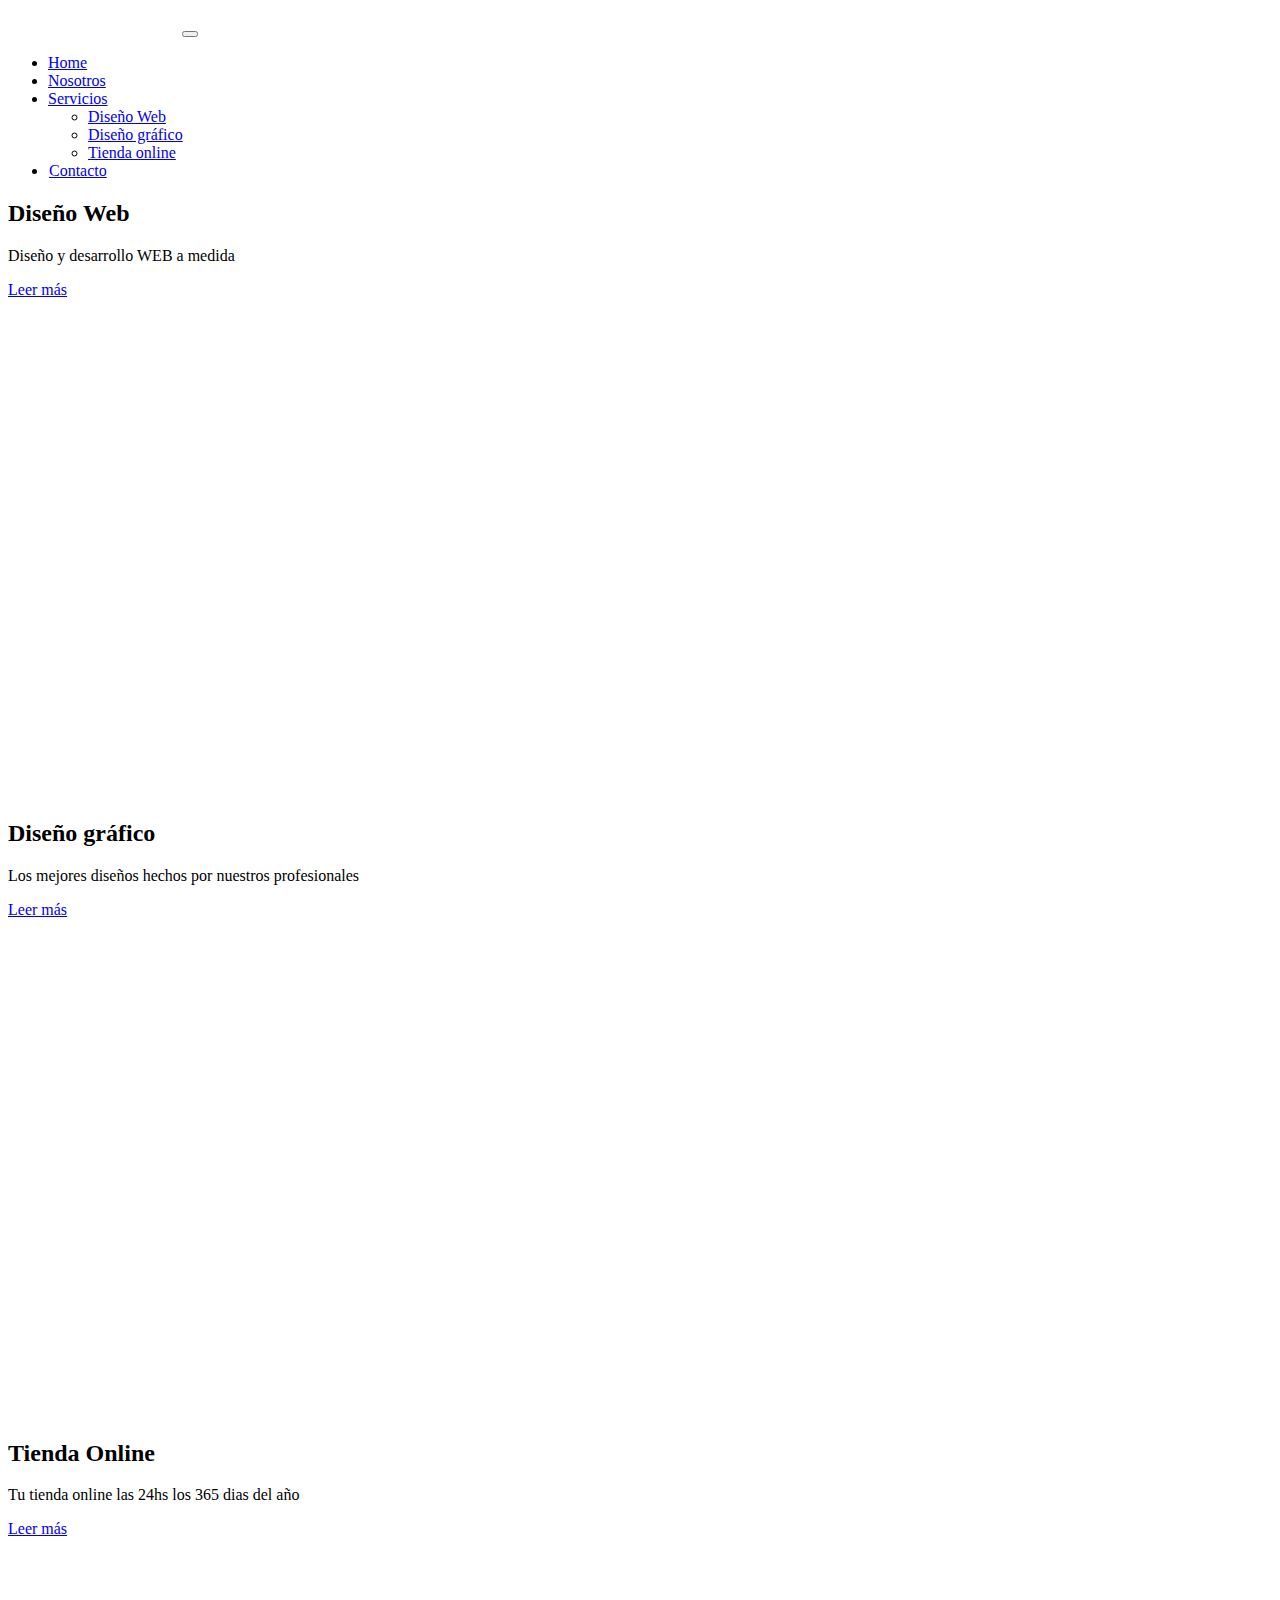
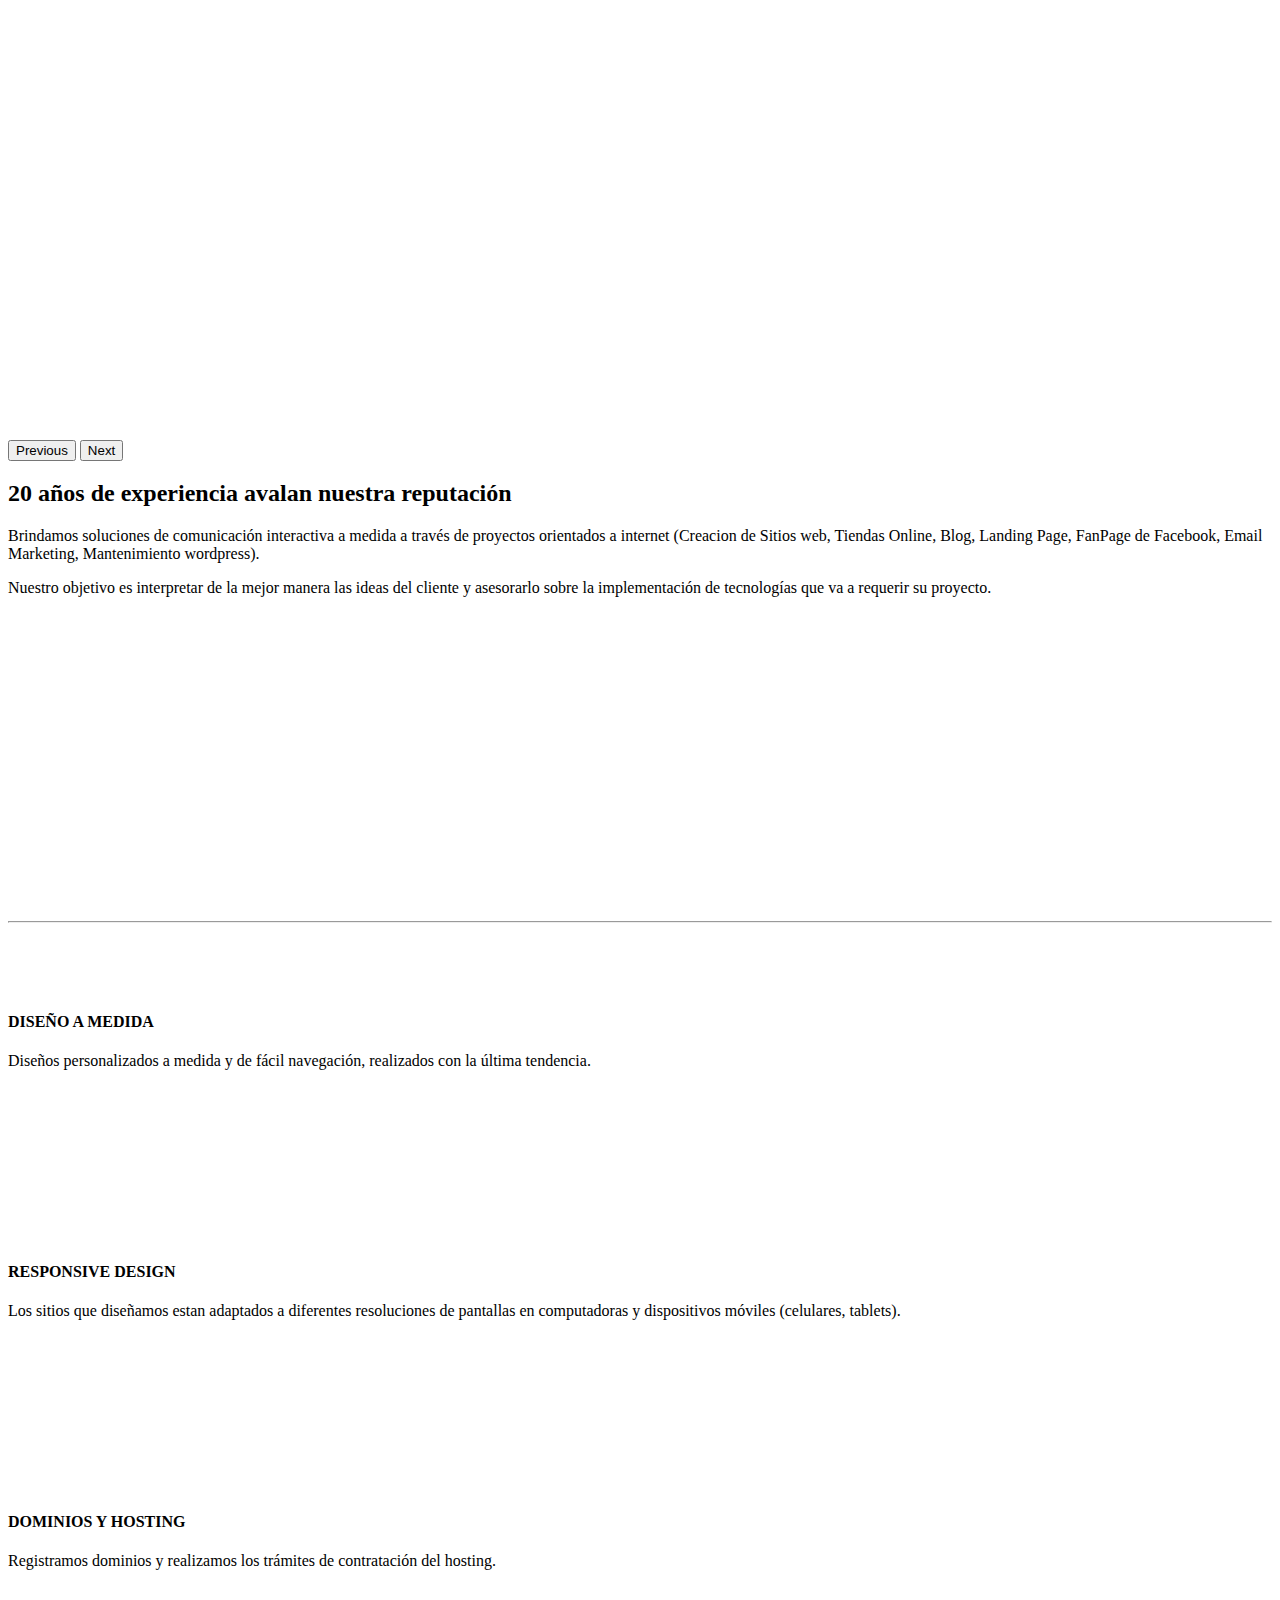
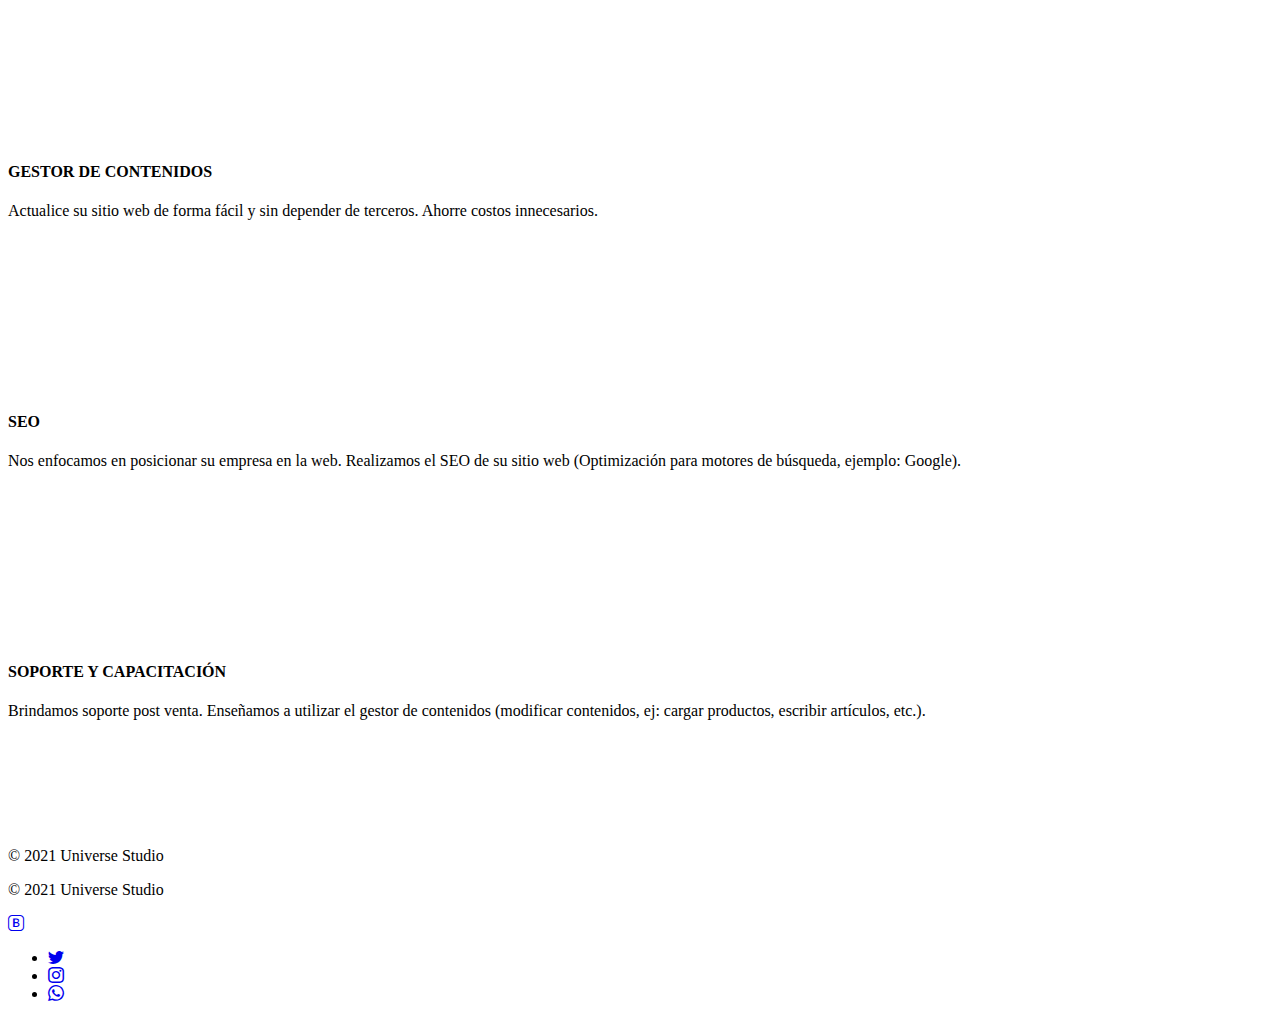
==== commit 74797cfe: "corrigiendo links" ====
--- a/index.html
+++ b/index.html
@@ -67,11 +67,11 @@
 								<li><a class="dropdown-item" href="./web-design.html">Diseño Web</a></li>
 								<li><a class="dropdown-item" href="#">Diseño gráfico</a></li>
 								<!-- <li><hr class="dropdown-divider"></li> -->
-								<li><a class="dropdown-item" href="#">Marketing</a></li>
+								<li><a class="dropdown-item" href="#">Tienda online</a></li>
 							</ul>
 						</li>
 						<li class="nav-item">
-							<a href="./contacto.html" class="nav-link btn-contacto px-3 rounded "
+							<a href="./contacto.html" class="nav-link text-white btn-contacto px-3 rounded "
 								>Contacto</a
 							>
 						</li>
@@ -108,7 +108,7 @@
 						>
 							<h2>Diseño Web</h2>
 							<p>Diseño y desarrollo WEB a medida</p>
-							<a href="#" class="btn btn-outline-light">Leer más</a>
+							<a href="./web-design.html" class="btn btn-outline-light">Leer más</a>
 						</div>
 					</div>
 					<div class="carousel-item">
@@ -387,7 +387,7 @@
 					</p>
 
 					<a
-						href="#"
+						href="index.html"
 						class="
             fs-2
 							col-sm-4
@@ -403,13 +403,13 @@
 
 					<ul class="nav col-sm-4 justify-content-end list-unstyled d-flex fs-4">
 						<li class="ms-3">
-							<a class="text-white" href="#"><i class="bi bi-twitter"></i></a>
+							<a class="text-white" target="_blank" rel="noreferrer noopener" href="https://www.twitter.com"><i class="bi bi-twitter"></i></a>
 						</li>
 						<li class="ms-3">
-							<a class="text-white" href="#"><i class="bi bi-instagram"></i></a>
+							<a class="text-white" target="_blank" rel="noreferrer noopener" href="https://www.instagram.com"><i class="bi bi-instagram"></i></a>
 						</li>
 						<li class="ms-3">
-							<a class="text-white" href="#"><i class="bi bi-whatsapp"></i></a>
+							<a class="text-white" target="_blank" rel="noreferrer noopener" href="https://www.whatsapp.com"><i class="bi bi-whatsapp"></i></a>
 						</li>
 					</ul>
 				</footer>
--- a/style.css
+++ b/style.css
@@ -32,10 +32,11 @@
 
 }
 .btn-contacto{
-  border: 1px solid rgba(255, 255, 255, 0.5);
+  border: 1px solid rgba(255, 255, 255, 1);
 }
 .btn-contacto:hover{
-  border: 1px solid rgba(255, 255, 255, 1);
+  color: #0d6efd !important;
+  background-color: #fff !important;
 }
 
 /* NOSOTROS */
@@ -105,3 +106,8 @@
 .underline-none{
   text-decoration: none;
 }
+
+/* CONTACTO */
+.separacion-footer{
+  margin-bottom: 100px;
+}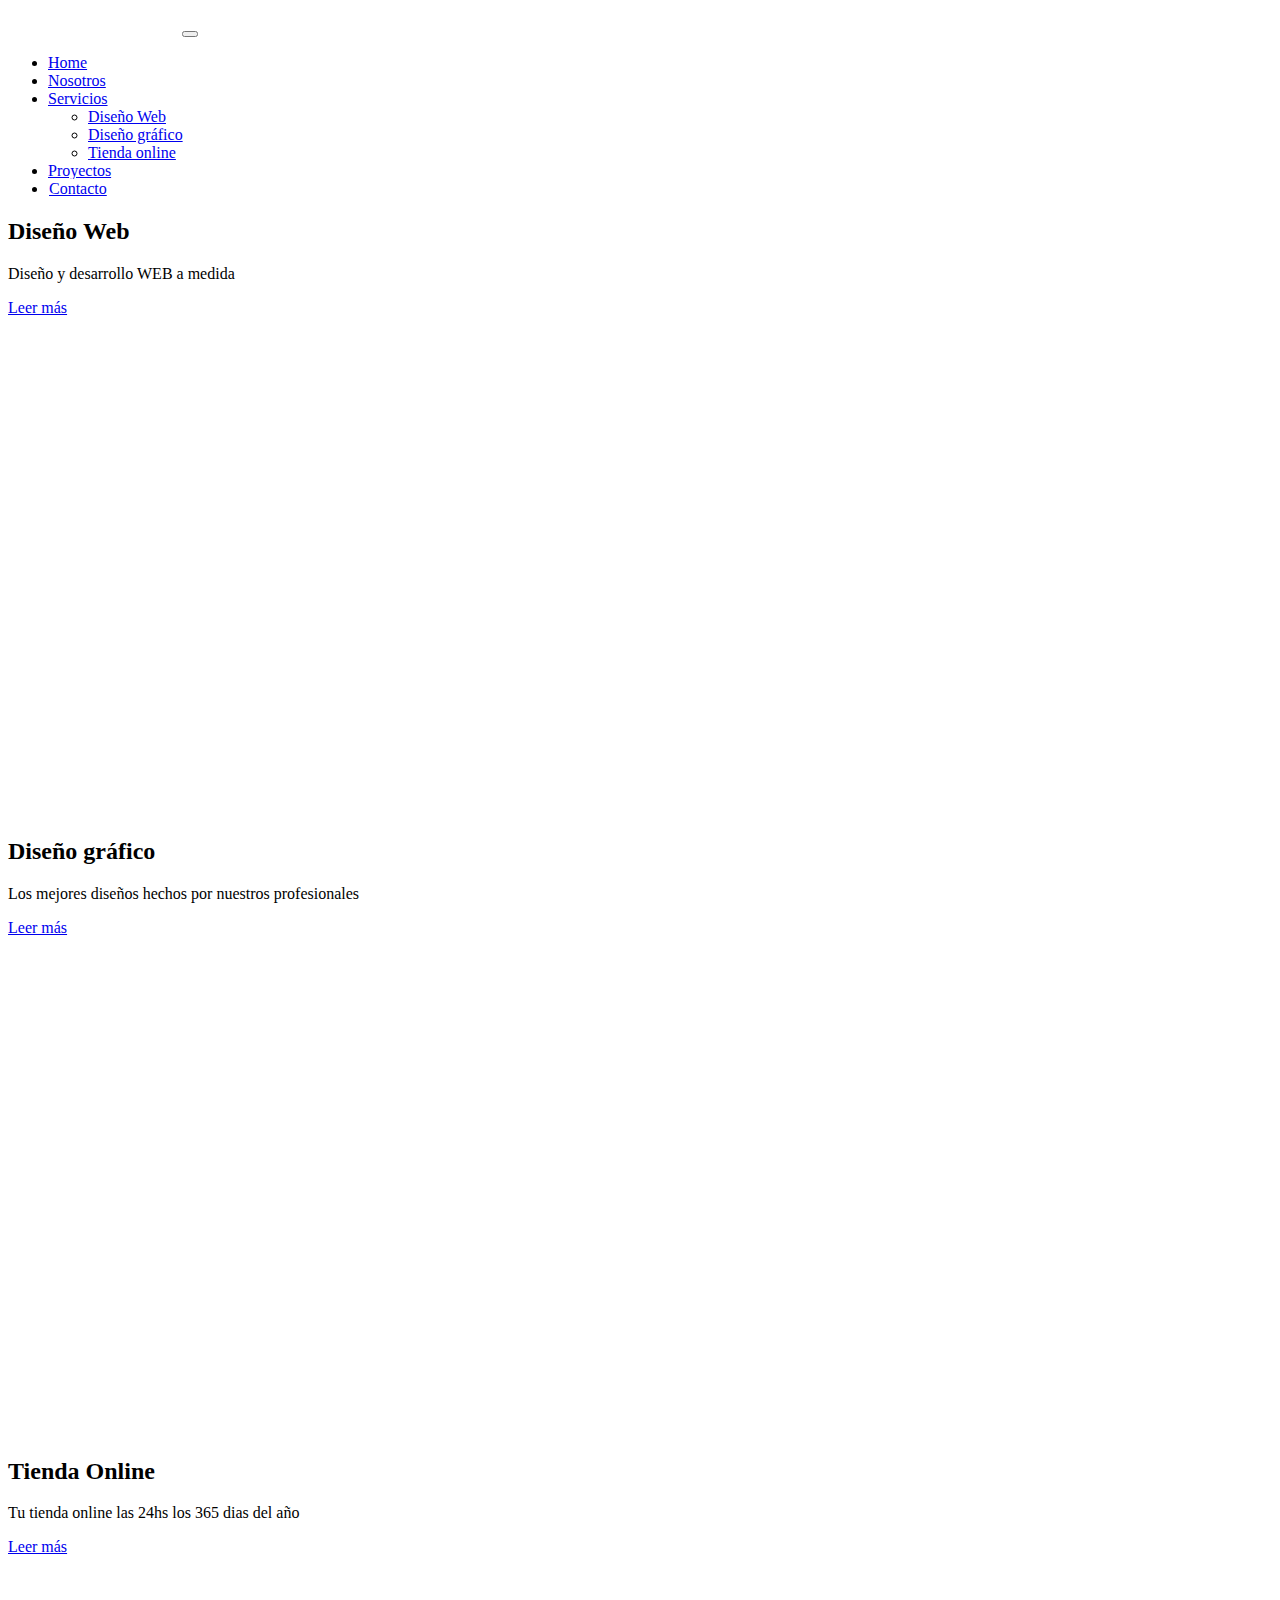
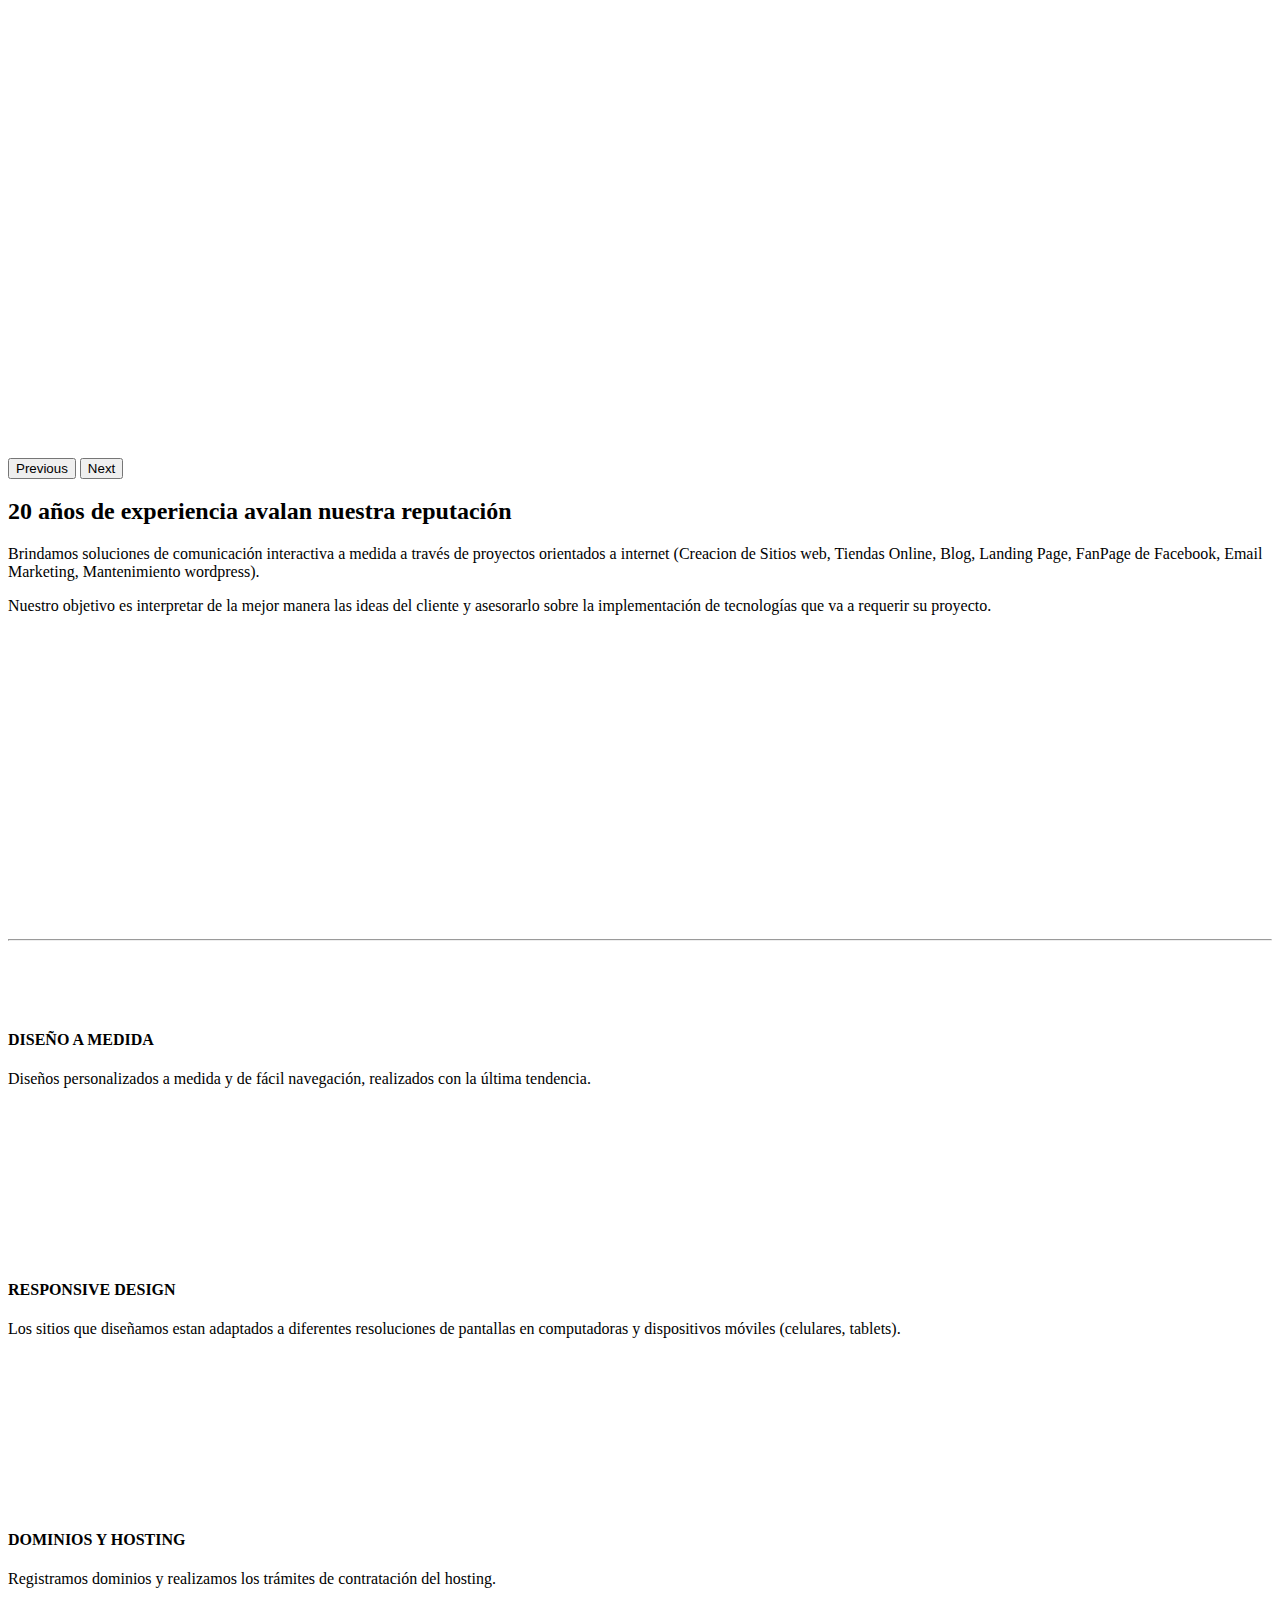
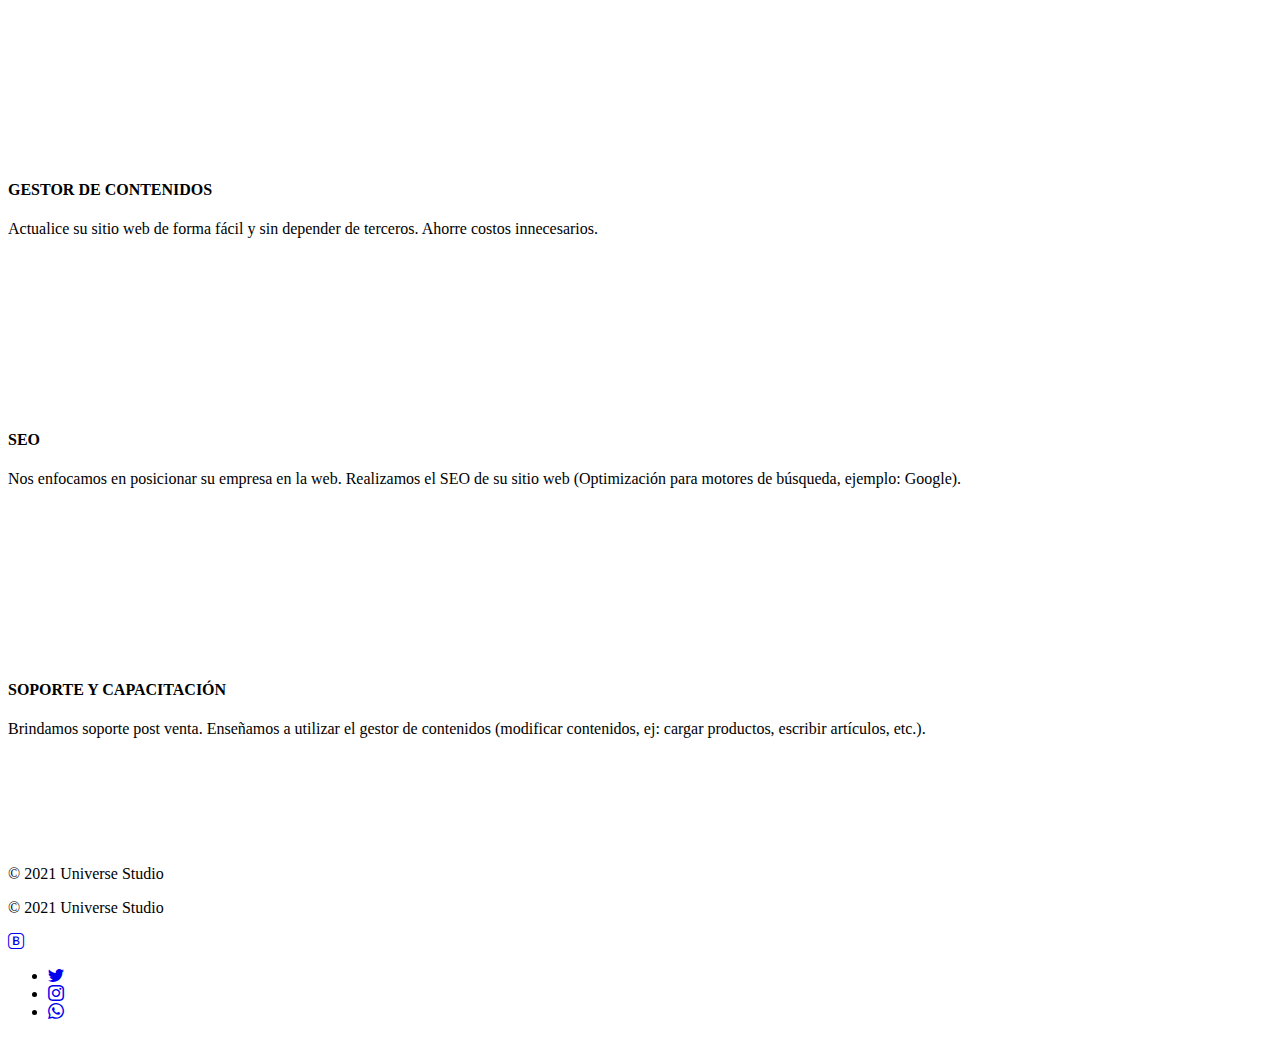
==== commit 7f5ab8b2: "proyecto terminado" ====
--- a/index.html
+++ b/index.html
@@ -4,6 +4,7 @@
 		<meta charset="UTF-8" />
 		<meta http-equiv="X-UA-Compatible" content="IE=edge" />
 		<meta name="viewport" content="width=device-width, initial-scale=1.0" />
+		<link rel="shortcut icon" href="./img/icon.png" type="image/x-icon">
 		<link
 			rel="stylesheet"
 			href="https://cdn.jsdelivr.net/npm/bootstrap-icons@1.7.2/font/bootstrap-icons.css"
@@ -70,8 +71,11 @@
 								<li><a class="dropdown-item" href="#">Tienda online</a></li>
 							</ul>
 						</li>
-						<li class="nav-item">
-							<a href="./contacto.html" class="nav-link text-white btn-contacto px-3 rounded "
+						<li class="nav-item me-3">
+							<a class="nav-link" href="./proyectos.html">Proyectos</a>
+						</li>
+						<li class="nav-item  my-2 my-md-0">
+							<a href="./contacto.html" class="nav-link text-white btn-contacto px-3 rounded text-center"
 								>Contacto</a
 							>
 						</li>
@@ -82,7 +86,7 @@
 		<!-- FIN NAVBAR -->
 
 		<!-- INICIO CAROUSEL -->
-		<div class="position-relative py-5">
+		<div class="position-relative">
 			<!-- background -->
 			<div
 				class="bg-carousel position-absolute top-0 start-0 w-100 h-100"
@@ -170,7 +174,7 @@
 
 		<!-- Inicio contenido -->
 		<main class="container">
-			<div class="row d-flex justify-content-between py-5">
+			<div class="row d-flex justify-content-between py-md-5">
 				<div class="col-md-6">
 					<div class="py-5 px-3">
 						<h2 class="mb-3">
--- a/style.css
+++ b/style.css
@@ -11,7 +11,8 @@
 }
 
 .altura-carousel{
-  height: 600px;
+  height: 100vh;
+  max-height: 600px;
 }
 
 .img-main {
@@ -58,7 +59,11 @@
   min-height: 250px;
   height: 100%;
 }
-
+.card-altura:hover{
+  transform: scale(1.04);
+  box-shadow: 0 0 10px rgba(128, 128, 128, 0.3);
+  transition: all .3s;
+}
 
 /* SERVICIOS: WEB DESIGN */
 .hero-webdesign{
@@ -66,8 +71,8 @@
   background-size: cover;
   background-position: center;
   background-repeat: no-repeat;
-  height: 50vh;
-  min-height: 400px;
+  height: 100vh;
+  max-height: 500px;
   width: 100%;
 }
 
@@ -110,4 +115,11 @@
 /* CONTACTO */
 .separacion-footer{
   margin-bottom: 100px;
+}
+
+/* PROYECTOS */
+.card:hover{
+  transform: scale(1.04);
+  box-shadow: 0 0 5px rgba(128, 128, 128, 0.3);
+  transition: all .3s;
 }